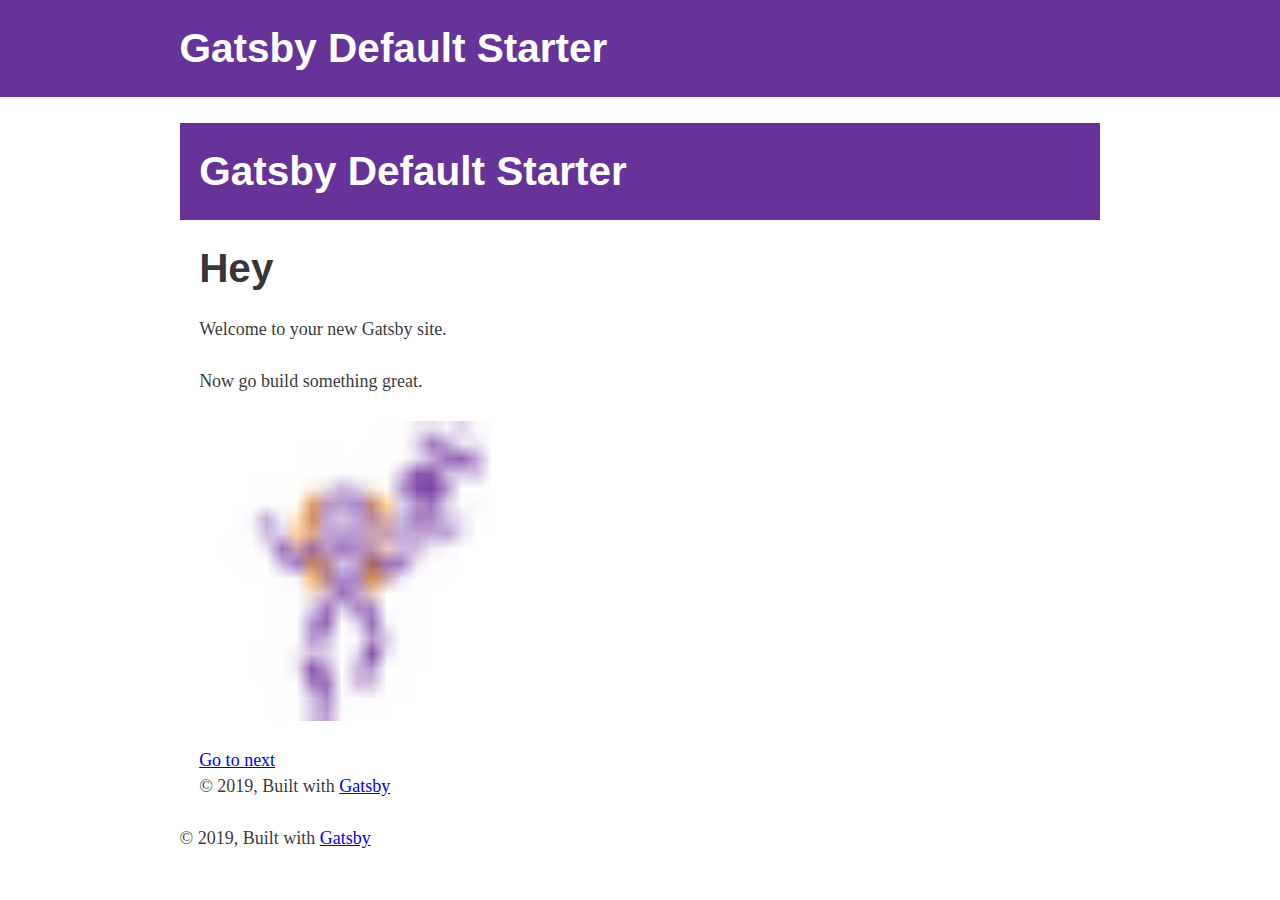
==== index.html @ 585b9f9c "Updates" ====
<!DOCTYPE html><html lang="en"><head><meta charSet="utf-8"/><meta http-equiv="x-ua-compatible" content="ie=edge"/><meta name="viewport" content="width=device-width, initial-scale=1, shrink-to-fit=no"/><style data-href="/blog/styles.8c205d58230387c0c0b3.css">html{font-family:sans-serif;-ms-text-size-adjust:100%;-webkit-text-size-adjust:100%}body{margin:0;-webkit-font-smoothing:antialiased;-moz-osx-font-smoothing:grayscale}article,aside,details,figcaption,figure,footer,header,main,menu,nav,section,summary{display:block}audio,canvas,progress,video{display:inline-block}audio:not([controls]){display:none;height:0}progress{vertical-align:baseline}[hidden],template{display:none}a{background-color:transparent;-webkit-text-decoration-skip:objects}a:active,a:hover{outline-width:0}abbr[title]{border-bottom:none;text-decoration:underline;-webkit-text-decoration:underline dotted;text-decoration:underline dotted}b,strong{font-weight:inherit;font-weight:bolder}dfn{font-style:italic}h1{font-size:2em;margin:.67em 0}mark{background-color:#ff0;color:#000}small{font-size:80%}sub,sup{font-size:75%;line-height:0;position:relative;vertical-align:baseline}sub{bottom:-.25em}sup{top:-.5em}img{border-style:none}svg:not(:root){overflow:hidden}code,kbd,pre,samp{font-family:monospace,monospace;font-size:1em}figure{margin:1em 40px}hr{box-sizing:content-box;height:0;overflow:visible}button,input,optgroup,select,textarea{font:inherit;margin:0}optgroup{font-weight:700}button,input{overflow:visible}button,select{text-transform:none}[type=reset],[type=submit],button,html [type=button]{-webkit-appearance:button}[type=button]::-moz-focus-inner,[type=reset]::-moz-focus-inner,[type=submit]::-moz-focus-inner,button::-moz-focus-inner{border-style:none;padding:0}[type=button]:-moz-focusring,[type=reset]:-moz-focusring,[type=submit]:-moz-focusring,button:-moz-focusring{outline:1px dotted ButtonText}fieldset{border:1px solid silver;margin:0 2px;padding:.35em .625em .75em}legend{box-sizing:border-box;color:inherit;display:table;max-width:100%;padding:0;white-space:normal}textarea{overflow:auto}[type=checkbox],[type=radio]{box-sizing:border-box;padding:0}[type=number]::-webkit-inner-spin-button,[type=number]::-webkit-outer-spin-button{height:auto}[type=search]{-webkit-appearance:textfield;outline-offset:-2px}[type=search]::-webkit-search-cancel-button,[type=search]::-webkit-search-decoration{-webkit-appearance:none}::-webkit-input-placeholder{color:inherit;opacity:.54}::-webkit-file-upload-button{-webkit-appearance:button;font:inherit}html{font:112.5%/1.45em georgia,serif;box-sizing:border-box;overflow-y:scroll}*,:after,:before{box-sizing:inherit}body{color:rgba(0,0,0,.8);font-family:georgia,serif;font-weight:400;word-wrap:break-word;-webkit-font-kerning:normal;font-kerning:normal;-ms-font-feature-settings:"kern","liga","clig","calt";-webkit-font-feature-settings:"kern","liga","clig","calt";font-feature-settings:"kern","liga","clig","calt"}img{max-width:100%;padding:0;margin:0 0 1.45rem}h1{font-size:2.25rem}h1,h2{padding:0;margin:0 0 1.45rem;color:inherit;font-family:-apple-system,BlinkMacSystemFont,Segoe UI,Roboto,Oxygen,Ubuntu,Cantarell,Fira Sans,Droid Sans,Helvetica Neue,sans-serif;font-weight:700;text-rendering:optimizeLegibility;line-height:1.1}h2{font-size:1.62671rem}h3{font-size:1.38316rem}h3,h4{padding:0;margin:0 0 1.45rem;color:inherit;font-family:-apple-system,BlinkMacSystemFont,Segoe UI,Roboto,Oxygen,Ubuntu,Cantarell,Fira Sans,Droid Sans,Helvetica Neue,sans-serif;font-weight:700;text-rendering:optimizeLegibility;line-height:1.1}h4{font-size:1rem}h5{font-size:.85028rem}h5,h6{padding:0;margin:0 0 1.45rem;color:inherit;font-family:-apple-system,BlinkMacSystemFont,Segoe UI,Roboto,Oxygen,Ubuntu,Cantarell,Fira Sans,Droid Sans,Helvetica Neue,sans-serif;font-weight:700;text-rendering:optimizeLegibility;line-height:1.1}h6{font-size:.78405rem}hgroup{padding:0;margin:0 0 1.45rem}ol,ul{padding:0;margin:0 0 1.45rem 1.45rem;list-style-position:outside;list-style-image:none}dd,dl,figure,p{padding:0;margin:0 0 1.45rem}pre{margin:0 0 1.45rem;font-size:.85rem;line-height:1.42;background:rgba(0,0,0,.04);border-radius:3px;overflow:auto;word-wrap:normal;padding:1.45rem}table{font-size:1rem;line-height:1.45rem;border-collapse:collapse;width:100%}fieldset,table{padding:0;margin:0 0 1.45rem}blockquote{padding:0;margin:0 1.45rem 1.45rem}form,iframe,noscript{padding:0;margin:0 0 1.45rem}hr{padding:0;margin:0 0 calc(1.45rem - 1px);background:rgba(0,0,0,.2);border:none;height:1px}address{padding:0;margin:0 0 1.45rem}b,dt,strong,th{font-weight:700}li{margin-bottom:.725rem}ol li,ul li{padding-left:0}li>ol,li>ul{margin-left:1.45rem;margin-bottom:.725rem;margin-top:.725rem}blockquote :last-child,li :last-child,p :last-child{margin-bottom:0}li>p{margin-bottom:.725rem}code,kbd,samp{font-size:.85rem;line-height:1.45rem}abbr,abbr[title],acronym{border-bottom:1px dotted rgba(0,0,0,.5);cursor:help}abbr[title]{text-decoration:none}td,th,thead{text-align:left}td,th{border-bottom:1px solid rgba(0,0,0,.12);font-feature-settings:"tnum";-moz-font-feature-settings:"tnum";-ms-font-feature-settings:"tnum";-webkit-font-feature-settings:"tnum";padding:.725rem .96667rem calc(.725rem - 1px)}td:first-child,th:first-child{padding-left:0}td:last-child,th:last-child{padding-right:0}code,tt{background-color:rgba(0,0,0,.04);border-radius:3px;font-family:SFMono-Regular,Consolas,Roboto Mono,Droid Sans Mono,Liberation Mono,Menlo,Courier,monospace;padding:.2em 0}pre code{background:none;line-height:1.42}code:after,code:before,tt:after,tt:before{letter-spacing:-.2em;content:" "}pre code:after,pre code:before,pre tt:after,pre tt:before{content:""}@media only screen and (max-width:480px){html{font-size:100%}}</style><meta name="generator" content="Gatsby 2.1.31"/><title data-react-helmet="true">Home | Gatsby Default Starter</title><meta data-react-helmet="true" name="description" content="Kick off your next, great Gatsby project with this default starter. This barebones starter ships with the main Gatsby configuration files you might need."/><meta data-react-helmet="true" property="og:title" content="Home"/><meta data-react-helmet="true" property="og:description" content="Kick off your next, great Gatsby project with this default starter. This barebones starter ships with the main Gatsby configuration files you might need."/><meta data-react-helmet="true" property="og:type" content="website"/><meta data-react-helmet="true" name="twitter:card" content="summary"/><meta data-react-helmet="true" name="twitter:creator" content="@gatsbyjs"/><meta data-react-helmet="true" name="twitter:title" content="Home"/><meta data-react-helmet="true" name="twitter:description" content="Kick off your next, great Gatsby project with this default starter. This barebones starter ships with the main Gatsby configuration files you might need."/><meta data-react-helmet="true" name="keywords" content="gatsby, application, react"/><link rel="shortcut icon" href="/blog/icons/icon-48x48.png?v=07fab8ad5473f1e15e5f98b64f5d02eda19b8316"/><link rel="manifest" href="/blog/manifest.webmanifest"/><meta name="theme-color" content="#663399"/><link rel="apple-touch-icon" sizes="48x48" href="/blog/icons/icon-48x48.png?v=07fab8ad5473f1e15e5f98b64f5d02eda19b8316"/><link rel="apple-touch-icon" sizes="72x72" href="/blog/icons/icon-72x72.png?v=07fab8ad5473f1e15e5f98b64f5d02eda19b8316"/><link rel="apple-touch-icon" sizes="96x96" href="/blog/icons/icon-96x96.png?v=07fab8ad5473f1e15e5f98b64f5d02eda19b8316"/><link rel="apple-touch-icon" sizes="144x144" href="/blog/icons/icon-144x144.png?v=07fab8ad5473f1e15e5f98b64f5d02eda19b8316"/><link rel="apple-touch-icon" sizes="192x192" href="/blog/icons/icon-192x192.png?v=07fab8ad5473f1e15e5f98b64f5d02eda19b8316"/><link rel="apple-touch-icon" sizes="256x256" href="/blog/icons/icon-256x256.png?v=07fab8ad5473f1e15e5f98b64f5d02eda19b8316"/><link rel="apple-touch-icon" sizes="384x384" href="/blog/icons/icon-384x384.png?v=07fab8ad5473f1e15e5f98b64f5d02eda19b8316"/><link rel="apple-touch-icon" sizes="512x512" href="/blog/icons/icon-512x512.png?v=07fab8ad5473f1e15e5f98b64f5d02eda19b8316"/><link as="script" rel="preload" href="/blog/1-d958eb0f80c327d4d92a.js"/><link as="script" rel="preload" href="/blog/component---src-pages-index-js-458d0fed74438ae3c40f.js"/><link as="script" rel="preload" href="/blog/app-9e38c73b81d11b5018c6.js"/><link as="script" rel="preload" href="/blog/styles-8f71fee02b9afb422e41.js"/><link as="script" rel="preload" href="/blog/webpack-runtime-c5cca14a31ecb7750298.js"/><link as="fetch" rel="preload" href="/blog/static/d/173/path---index-6a9-NZuapzHg3X9TaN1iIixfv1W23E.json" crossorigin="use-credentials"/></head><body><noscript id="gatsby-noscript">This app works best with JavaScript enabled.</noscript><div id="___gatsby"><div style="outline:none" tabindex="-1" role="group"><header style="background:rebeccapurple;margin-bottom:1.45rem"><div style="margin:0 auto;max-width:960px;padding:1.45rem 1.0875rem"><h1 style="margin:0"><a aria-current="page" style="color:white;text-decoration:none" class="" href="/blog/">Gatsby Default Starter</a></h1></div></header><div style="margin:0 auto;max-width:960px;padding:0px 1.0875rem 1.45rem;padding-top:0"><main><header style="background:rebeccapurple;margin-bottom:1.45rem"><div style="margin:0 auto;max-width:960px;padding:1.45rem 1.0875rem"><h1 style="margin:0"><a aria-current="page" style="color:white;text-decoration:none" class="" href="/blog/">Gatsby Default Starter</a></h1></div></header><div style="margin:0 auto;max-width:960px;padding:0px 1.0875rem 1.45rem;padding-top:0"><main><h1>Hey</h1><div><p>Welcome to your new Gatsby site.</p><p>Now go build something great.</p></div><div class="class1 classw2 link" style="max-width:300px;margin-bottom:1.45rem"><div class=" gatsby-image-wrapper" style="position:relative;overflow:hidden"><div style="width:100%;padding-bottom:100%"></div><img src="[data-uri]" alt="" style="position:absolute;top:0;left:0;width:100%;height:100%;object-fit:cover;object-position:center;opacity:1;transition:opacity 0.5s;transition-delay:0.25s"/><noscript><picture><img sizes="(max-width: 300px) 100vw, 300px" srcset="/blog/static/6d91c86c0fde632ba4cd01062fd9ccfa/48d69/gatsby-astronaut.png 75w,
/blog/static/6d91c86c0fde632ba4cd01062fd9ccfa/500db/gatsby-astronaut.png 150w,
/blog/static/6d91c86c0fde632ba4cd01062fd9ccfa/4465b/gatsby-astronaut.png 300w,
/blog/static/6d91c86c0fde632ba4cd01062fd9ccfa/1b440/gatsby-astronaut.png 450w,
/blog/static/6d91c86c0fde632ba4cd01062fd9ccfa/8d7dc/gatsby-astronaut.png 600w,
/blog/static/6d91c86c0fde632ba4cd01062fd9ccfa/44689/gatsby-astronaut.png 800w" src="/blog/static/6d91c86c0fde632ba4cd01062fd9ccfa/4465b/gatsby-astronaut.png" alt="" style="position:absolute;top:0;left:0;transition:opacity 0.5s;transition-delay:0.5s;opacity:1;width:100%;height:100%;object-fit:cover;object-position:center"/></picture></noscript></div></div><a href="/blog/page-2/">Go to next</a></main><footer>© <!-- -->2019<!-- -->, Built with<!-- --> <a href="https://www.gatsbyjs.org">Gatsby</a></footer></div></main><footer>© <!-- -->2019<!-- -->, Built with<!-- --> <a href="https://www.gatsbyjs.org">Gatsby</a></footer></div></div></div><script id="gatsby-script-loader">/*<![CDATA[*/window.page={"componentChunkName":"component---src-pages-index-js","jsonName":"index","path":"/"};window.dataPath="173/path---index-6a9-NZuapzHg3X9TaN1iIixfv1W23E";/*]]>*/</script><script id="gatsby-chunk-mapping">/*<![CDATA[*/window.___chunkMapping={"app":["/app-9e38c73b81d11b5018c6.js"],"component---src-pages-404-js":["/component---src-pages-404-js-d2d56cdac47bf1684345.js"],"component---src-pages-index-js":["/component---src-pages-index-js-458d0fed74438ae3c40f.js"],"component---src-pages-page-2-js":["/component---src-pages-page-2-js-79f70bae2f74c2b4857a.js"],"pages-manifest":["/pages-manifest-baf0bcf7fb87e08f6f9e.js"]};/*]]>*/</script><script src="/blog/webpack-runtime-c5cca14a31ecb7750298.js" async=""></script><script src="/blog/styles-8f71fee02b9afb422e41.js" async=""></script><script src="/blog/app-9e38c73b81d11b5018c6.js" async=""></script><script src="/blog/component---src-pages-index-js-458d0fed74438ae3c40f.js" async=""></script><script src="/blog/1-d958eb0f80c327d4d92a.js" async=""></script></body></html>
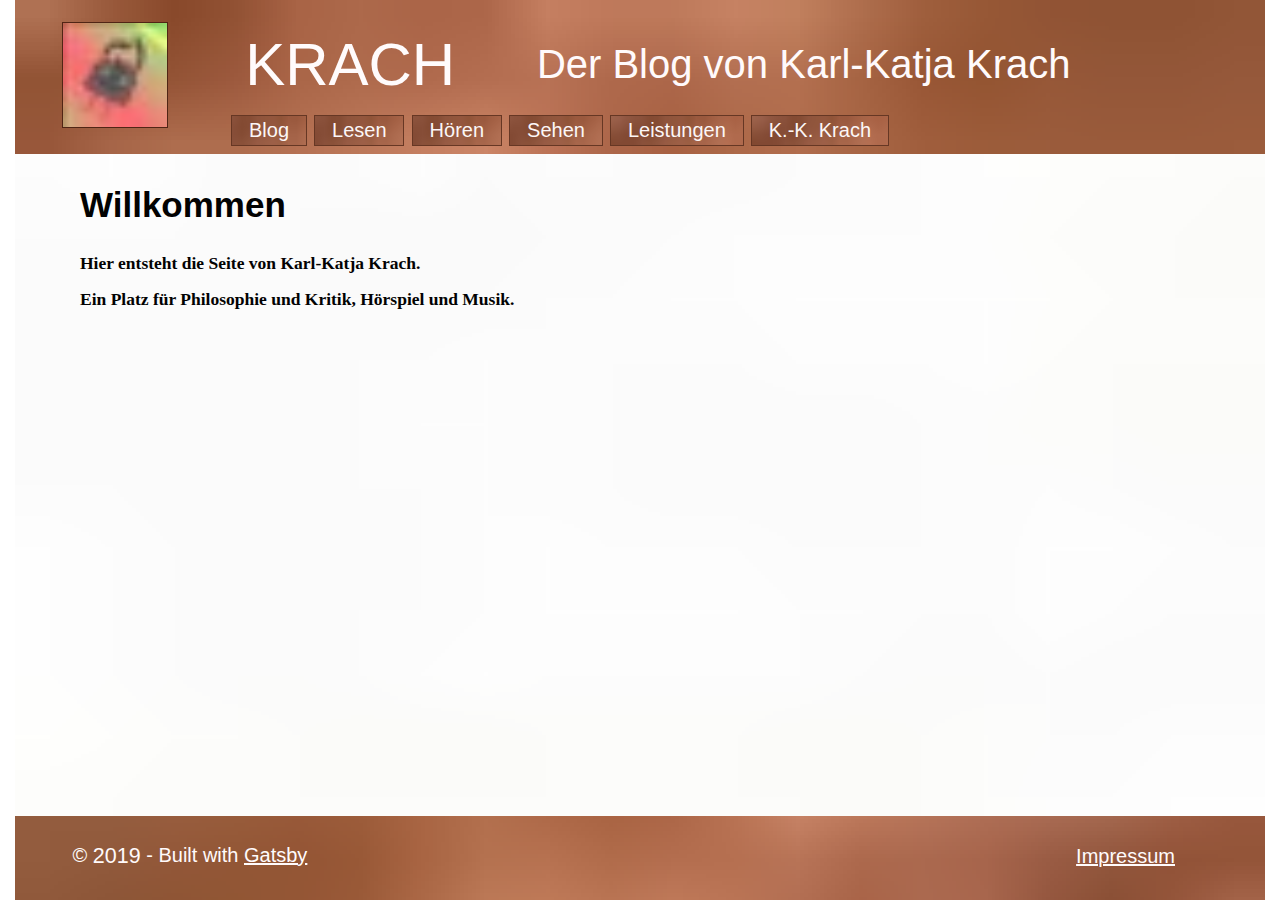
==== commit da986c3a: "Updates" ====
--- a/index.html
+++ b/index.html
@@ -1,6 +1,873 @@
-<!DOCTYPE html><html lang="en"><head><meta charSet="utf-8"/><meta http-equiv="x-ua-compatible" content="ie=edge"/><meta name="viewport" content="width=device-width, initial-scale=1, shrink-to-fit=no"/><style data-href="/blog/styles.8c205d58230387c0c0b3.css">html{font-family:sans-serif;-ms-text-size-adjust:100%;-webkit-text-size-adjust:100%}body{margin:0;-webkit-font-smoothing:antialiased;-moz-osx-font-smoothing:grayscale}article,aside,details,figcaption,figure,footer,header,main,menu,nav,section,summary{display:block}audio,canvas,progress,video{display:inline-block}audio:not([controls]){display:none;height:0}progress{vertical-align:baseline}[hidden],template{display:none}a{background-color:transparent;-webkit-text-decoration-skip:objects}a:active,a:hover{outline-width:0}abbr[title]{border-bottom:none;text-decoration:underline;-webkit-text-decoration:underline dotted;text-decoration:underline dotted}b,strong{font-weight:inherit;font-weight:bolder}dfn{font-style:italic}h1{font-size:2em;margin:.67em 0}mark{background-color:#ff0;color:#000}small{font-size:80%}sub,sup{font-size:75%;line-height:0;position:relative;vertical-align:baseline}sub{bottom:-.25em}sup{top:-.5em}img{border-style:none}svg:not(:root){overflow:hidden}code,kbd,pre,samp{font-family:monospace,monospace;font-size:1em}figure{margin:1em 40px}hr{box-sizing:content-box;height:0;overflow:visible}button,input,optgroup,select,textarea{font:inherit;margin:0}optgroup{font-weight:700}button,input{overflow:visible}button,select{text-transform:none}[type=reset],[type=submit],button,html [type=button]{-webkit-appearance:button}[type=button]::-moz-focus-inner,[type=reset]::-moz-focus-inner,[type=submit]::-moz-focus-inner,button::-moz-focus-inner{border-style:none;padding:0}[type=button]:-moz-focusring,[type=reset]:-moz-focusring,[type=submit]:-moz-focusring,button:-moz-focusring{outline:1px dotted ButtonText}fieldset{border:1px solid silver;margin:0 2px;padding:.35em .625em .75em}legend{box-sizing:border-box;color:inherit;display:table;max-width:100%;padding:0;white-space:normal}textarea{overflow:auto}[type=checkbox],[type=radio]{box-sizing:border-box;padding:0}[type=number]::-webkit-inner-spin-button,[type=number]::-webkit-outer-spin-button{height:auto}[type=search]{-webkit-appearance:textfield;outline-offset:-2px}[type=search]::-webkit-search-cancel-button,[type=search]::-webkit-search-decoration{-webkit-appearance:none}::-webkit-input-placeholder{color:inherit;opacity:.54}::-webkit-file-upload-button{-webkit-appearance:button;font:inherit}html{font:112.5%/1.45em georgia,serif;box-sizing:border-box;overflow-y:scroll}*,:after,:before{box-sizing:inherit}body{color:rgba(0,0,0,.8);font-family:georgia,serif;font-weight:400;word-wrap:break-word;-webkit-font-kerning:normal;font-kerning:normal;-ms-font-feature-settings:"kern","liga","clig","calt";-webkit-font-feature-settings:"kern","liga","clig","calt";font-feature-settings:"kern","liga","clig","calt"}img{max-width:100%;padding:0;margin:0 0 1.45rem}h1{font-size:2.25rem}h1,h2{padding:0;margin:0 0 1.45rem;color:inherit;font-family:-apple-system,BlinkMacSystemFont,Segoe UI,Roboto,Oxygen,Ubuntu,Cantarell,Fira Sans,Droid Sans,Helvetica Neue,sans-serif;font-weight:700;text-rendering:optimizeLegibility;line-height:1.1}h2{font-size:1.62671rem}h3{font-size:1.38316rem}h3,h4{padding:0;margin:0 0 1.45rem;color:inherit;font-family:-apple-system,BlinkMacSystemFont,Segoe UI,Roboto,Oxygen,Ubuntu,Cantarell,Fira Sans,Droid Sans,Helvetica Neue,sans-serif;font-weight:700;text-rendering:optimizeLegibility;line-height:1.1}h4{font-size:1rem}h5{font-size:.85028rem}h5,h6{padding:0;margin:0 0 1.45rem;color:inherit;font-family:-apple-system,BlinkMacSystemFont,Segoe UI,Roboto,Oxygen,Ubuntu,Cantarell,Fira Sans,Droid Sans,Helvetica Neue,sans-serif;font-weight:700;text-rendering:optimizeLegibility;line-height:1.1}h6{font-size:.78405rem}hgroup{padding:0;margin:0 0 1.45rem}ol,ul{padding:0;margin:0 0 1.45rem 1.45rem;list-style-position:outside;list-style-image:none}dd,dl,figure,p{padding:0;margin:0 0 1.45rem}pre{margin:0 0 1.45rem;font-size:.85rem;line-height:1.42;background:rgba(0,0,0,.04);border-radius:3px;overflow:auto;word-wrap:normal;padding:1.45rem}table{font-size:1rem;line-height:1.45rem;border-collapse:collapse;width:100%}fieldset,table{padding:0;margin:0 0 1.45rem}blockquote{padding:0;margin:0 1.45rem 1.45rem}form,iframe,noscript{padding:0;margin:0 0 1.45rem}hr{padding:0;margin:0 0 calc(1.45rem - 1px);background:rgba(0,0,0,.2);border:none;height:1px}address{padding:0;margin:0 0 1.45rem}b,dt,strong,th{font-weight:700}li{margin-bottom:.725rem}ol li,ul li{padding-left:0}li>ol,li>ul{margin-left:1.45rem;margin-bottom:.725rem;margin-top:.725rem}blockquote :last-child,li :last-child,p :last-child{margin-bottom:0}li>p{margin-bottom:.725rem}code,kbd,samp{font-size:.85rem;line-height:1.45rem}abbr,abbr[title],acronym{border-bottom:1px dotted rgba(0,0,0,.5);cursor:help}abbr[title]{text-decoration:none}td,th,thead{text-align:left}td,th{border-bottom:1px solid rgba(0,0,0,.12);font-feature-settings:"tnum";-moz-font-feature-settings:"tnum";-ms-font-feature-settings:"tnum";-webkit-font-feature-settings:"tnum";padding:.725rem .96667rem calc(.725rem - 1px)}td:first-child,th:first-child{padding-left:0}td:last-child,th:last-child{padding-right:0}code,tt{background-color:rgba(0,0,0,.04);border-radius:3px;font-family:SFMono-Regular,Consolas,Roboto Mono,Droid Sans Mono,Liberation Mono,Menlo,Courier,monospace;padding:.2em 0}pre code{background:none;line-height:1.42}code:after,code:before,tt:after,tt:before{letter-spacing:-.2em;content:" "}pre code:after,pre code:before,pre tt:after,pre tt:before{content:""}@media only screen and (max-width:480px){html{font-size:100%}}</style><meta name="generator" content="Gatsby 2.1.31"/><title data-react-helmet="true">Home | Gatsby Default Starter</title><meta data-react-helmet="true" name="description" content="Kick off your next, great Gatsby project with this default starter. This barebones starter ships with the main Gatsby configuration files you might need."/><meta data-react-helmet="true" property="og:title" content="Home"/><meta data-react-helmet="true" property="og:description" content="Kick off your next, great Gatsby project with this default starter. This barebones starter ships with the main Gatsby configuration files you might need."/><meta data-react-helmet="true" property="og:type" content="website"/><meta data-react-helmet="true" name="twitter:card" content="summary"/><meta data-react-helmet="true" name="twitter:creator" content="@gatsbyjs"/><meta data-react-helmet="true" name="twitter:title" content="Home"/><meta data-react-helmet="true" name="twitter:description" content="Kick off your next, great Gatsby project with this default starter. This barebones starter ships with the main Gatsby configuration files you might need."/><meta data-react-helmet="true" name="keywords" content="gatsby, application, react"/><link rel="shortcut icon" href="/blog/icons/icon-48x48.png?v=07fab8ad5473f1e15e5f98b64f5d02eda19b8316"/><link rel="manifest" href="/blog/manifest.webmanifest"/><meta name="theme-color" content="#663399"/><link rel="apple-touch-icon" sizes="48x48" href="/blog/icons/icon-48x48.png?v=07fab8ad5473f1e15e5f98b64f5d02eda19b8316"/><link rel="apple-touch-icon" sizes="72x72" href="/blog/icons/icon-72x72.png?v=07fab8ad5473f1e15e5f98b64f5d02eda19b8316"/><link rel="apple-touch-icon" sizes="96x96" href="/blog/icons/icon-96x96.png?v=07fab8ad5473f1e15e5f98b64f5d02eda19b8316"/><link rel="apple-touch-icon" sizes="144x144" href="/blog/icons/icon-144x144.png?v=07fab8ad5473f1e15e5f98b64f5d02eda19b8316"/><link rel="apple-touch-icon" sizes="192x192" href="/blog/icons/icon-192x192.png?v=07fab8ad5473f1e15e5f98b64f5d02eda19b8316"/><link rel="apple-touch-icon" sizes="256x256" href="/blog/icons/icon-256x256.png?v=07fab8ad5473f1e15e5f98b64f5d02eda19b8316"/><link rel="apple-touch-icon" sizes="384x384" href="/blog/icons/icon-384x384.png?v=07fab8ad5473f1e15e5f98b64f5d02eda19b8316"/><link rel="apple-touch-icon" sizes="512x512" href="/blog/icons/icon-512x512.png?v=07fab8ad5473f1e15e5f98b64f5d02eda19b8316"/><link as="script" rel="preload" href="/blog/1-d958eb0f80c327d4d92a.js"/><link as="script" rel="preload" href="/blog/component---src-pages-index-js-458d0fed74438ae3c40f.js"/><link as="script" rel="preload" href="/blog/app-9e38c73b81d11b5018c6.js"/><link as="script" rel="preload" href="/blog/styles-8f71fee02b9afb422e41.js"/><link as="script" rel="preload" href="/blog/webpack-runtime-c5cca14a31ecb7750298.js"/><link as="fetch" rel="preload" href="/blog/static/d/173/path---index-6a9-NZuapzHg3X9TaN1iIixfv1W23E.json" crossorigin="use-credentials"/></head><body><noscript id="gatsby-noscript">This app works best with JavaScript enabled.</noscript><div id="___gatsby"><div style="outline:none" tabindex="-1" role="group"><header style="background:rebeccapurple;margin-bottom:1.45rem"><div style="margin:0 auto;max-width:960px;padding:1.45rem 1.0875rem"><h1 style="margin:0"><a aria-current="page" style="color:white;text-decoration:none" class="" href="/blog/">Gatsby Default Starter</a></h1></div></header><div style="margin:0 auto;max-width:960px;padding:0px 1.0875rem 1.45rem;padding-top:0"><main><header style="background:rebeccapurple;margin-bottom:1.45rem"><div style="margin:0 auto;max-width:960px;padding:1.45rem 1.0875rem"><h1 style="margin:0"><a aria-current="page" style="color:white;text-decoration:none" class="" href="/blog/">Gatsby Default Starter</a></h1></div></header><div style="margin:0 auto;max-width:960px;padding:0px 1.0875rem 1.45rem;padding-top:0"><main><h1>Hey</h1><div><p>Welcome to your new Gatsby site.</p><p>Now go build something great.</p></div><div class="class1 classw2 link" style="max-width:300px;margin-bottom:1.45rem"><div class=" gatsby-image-wrapper" style="position:relative;overflow:hidden"><div style="width:100%;padding-bottom:100%"></div><img src="[data-uri]" alt="" style="position:absolute;top:0;left:0;width:100%;height:100%;object-fit:cover;object-position:center;opacity:1;transition:opacity 0.5s;transition-delay:0.25s"/><noscript><picture><img sizes="(max-width: 300px) 100vw, 300px" srcset="/blog/static/6d91c86c0fde632ba4cd01062fd9ccfa/48d69/gatsby-astronaut.png 75w,
-/blog/static/6d91c86c0fde632ba4cd01062fd9ccfa/500db/gatsby-astronaut.png 150w,
-/blog/static/6d91c86c0fde632ba4cd01062fd9ccfa/4465b/gatsby-astronaut.png 300w,
-/blog/static/6d91c86c0fde632ba4cd01062fd9ccfa/1b440/gatsby-astronaut.png 450w,
-/blog/static/6d91c86c0fde632ba4cd01062fd9ccfa/8d7dc/gatsby-astronaut.png 600w,
-/blog/static/6d91c86c0fde632ba4cd01062fd9ccfa/44689/gatsby-astronaut.png 800w" src="/blog/static/6d91c86c0fde632ba4cd01062fd9ccfa/4465b/gatsby-astronaut.png" alt="" style="position:absolute;top:0;left:0;transition:opacity 0.5s;transition-delay:0.5s;opacity:1;width:100%;height:100%;object-fit:cover;object-position:center"/></picture></noscript></div></div><a href="/blog/page-2/">Go to next</a></main><footer>© <!-- -->2019<!-- -->, Built with<!-- --> <a href="https://www.gatsbyjs.org">Gatsby</a></footer></div></main><footer>© <!-- -->2019<!-- -->, Built with<!-- --> <a href="https://www.gatsbyjs.org">Gatsby</a></footer></div></div></div><script id="gatsby-script-loader">/*<![CDATA[*/window.page={"componentChunkName":"component---src-pages-index-js","jsonName":"index","path":"/"};window.dataPath="173/path---index-6a9-NZuapzHg3X9TaN1iIixfv1W23E";/*]]>*/</script><script id="gatsby-chunk-mapping">/*<![CDATA[*/window.___chunkMapping={"app":["/app-9e38c73b81d11b5018c6.js"],"component---src-pages-404-js":["/component---src-pages-404-js-d2d56cdac47bf1684345.js"],"component---src-pages-index-js":["/component---src-pages-index-js-458d0fed74438ae3c40f.js"],"component---src-pages-page-2-js":["/component---src-pages-page-2-js-79f70bae2f74c2b4857a.js"],"pages-manifest":["/pages-manifest-baf0bcf7fb87e08f6f9e.js"]};/*]]>*/</script><script src="/blog/webpack-runtime-c5cca14a31ecb7750298.js" async=""></script><script src="/blog/styles-8f71fee02b9afb422e41.js" async=""></script><script src="/blog/app-9e38c73b81d11b5018c6.js" async=""></script><script src="/blog/component---src-pages-index-js-458d0fed74438ae3c40f.js" async=""></script><script src="/blog/1-d958eb0f80c327d4d92a.js" async=""></script></body></html>+<!DOCTYPE html><html lang="de"><head><meta charSet="utf-8"/><meta http-equiv="x-ua-compatible" content="ie=edge"/><meta name="viewport" content="width=device-width, initial-scale=1, shrink-to-fit=no"/><style data-href="/blog/styles.0b5c2924db3441540a90.css">.bg{margin:0 auto;min-height:100vh;min-width:746px;min-width:37.3rem;max-width:1360px;display:-webkit-flex;display:flex;flex-Direction:column}.contrast{background-position:0 0}.contrast,.rotatedContrast{background-repeat:no-repeat;color:#fffafb}.rotatedContrast{background-position:100% 100%}main{background-position:0 0;background-repeat:repeat-y;background-size:cover;color:#000;-webkit-flex-grow:1;flex-grow:1}.icon{margin:0 1.0875rem 1.0875rem 0}.icon,.iconOverlay{max-width:106px;max-height:106px}.iconOverlay{min-width:106px;min-height:106px;border:thin solid #4e2313}.title{padding:.125rem 1.15rem 0;font-size:3rem;font-family:Unica One,Open Sans,BlinkMacSystemFont,Segoe UI,Roboto,Oxygen,Ubuntu,Cantarell,Fira Sans,Droid Sans,Helvetica Neue,sans-serif}.subTitle,.title{color:inherit;text-rendering:optimizeLegibility;line-height:1.1;-webkit-align-items:center;align-items:center;cursor:default;-webkit-user-select:none;-moz-user-select:none;-ms-user-select:none;user-select:none;-webkit-flex-grow:1;flex-grow:1}.subTitle{padding:.0825rem 1.45rem 0;font-size:2rem;-webkit-flex-wrap:wrap;flex-wrap:wrap}nav{padding:.875rem .5rem 0 .375rem;-webkit-flex-flow:wrap;flex-flow:wrap}.menuLink{margin:0 .375rem .375rem 0;list-style-type:none}.menuHover,.menuLink{background-position:0 0;background-repeat:no-repeat}.menuHover{visibility:hidden}.menuHover:hover,.menuOverlay{visibility:visible}.menuOverlay{padding:0 .8375rem;font-size:1rem;border:thin solid #653522;cursor:pointer;-webkit-user-select:none;-moz-user-select:none;-ms-user-select:none;user-select:none}header{padding:1.0875rem 1.0875rem 0;font-weight:400;font-family:Open Sans,BlinkMacSystemFont,Segoe UI,Roboto,Oxygen,Ubuntu,Cantarell,Fira Sans,Droid Sans,Helvetica Neue,sans-serif}header a{color:#fffbfc;text-decoration:none}.aboveTitle{height:.375rem}.content{padding:1.625rem 1.45rem 1.45rem 2rem;background-repeat:repeat-y;background-position:top;background-size:cover}h1{margin:0 0 1.25rem;padding:0;color:inherit;font-family:Open Sans,BlinkMacSystemFont,Segoe UI,Roboto,Oxygen,Ubuntu,Cantarell,Fira Sans,Droid Sans,Helvetica Neue,sans-serif;font-size:1.75rem;font-weight:800;text-rendering:optimizeLegibility;line-height:1.1}p{margin:0 0 .5rem;padding:0;color:inherit;line-height:1.5}p,p a{font-family:Vollkorn,Georgia,serif;font-size:.875rem;font-weight:600;text-rendering:optimizeLegibility}p a{color:#a8002d;text-decoration:none}p a:visited{color:#8a0025}p a:hover{color:#e6003d}.copyrightNote{min-width:236px}.year{padding:.05rem 0 0;font-family:Unica One,Open Sans,BlinkMacSystemFont,Segoe UI,Roboto,Oxygen,Ubuntu,Cantarell,Fira Sans,Droid Sans,Helvetica Neue,sans-serif;font-size:1.075rem}.footMenu{padding:0 0 0 4rem;line-height:1.45;display:-webkit-flex;display:flex;-webkit-flex-direction:row-reverse;flex-direction:row-reverse;-webkit-flex-wrap:wrap-reverse;flex-wrap:wrap-reverse}.footLink{margin:0;padding:0 1.25rem;list-style-type:none}footer{padding:1.25rem 2rem 1.45rem 1.625rem;font-family:Open Sans,BlinkMacSystemFont,Segoe UI,Roboto,Oxygen,Ubuntu,Cantarell,Fira Sans,Droid Sans,Helvetica Neue,sans-serif;font-weight:400;font-size:1rem;text-rendering:optimizeLegibility;-webkit-justify-content:space-between;justify-content:space-between;-webkit-align-items:flex-end;align-items:flex-end;cursor:default;-webkit-user-select:none;-moz-user-select:none;-ms-user-select:none;user-select:none}footer a{color:#fffbfc;text-decoration:underline}article,aside,details,figcaption,figure,footer,header,main,menu,section,summary{display:block}audio,canvas,progress,video{display:inline-block}audio:not([controls]){display:none;height:0}progress{vertical-align:baseline}[hidden],template{display:none}abbr[title]{border-bottom:none;text-decoration:underline;-webkit-text-decoration:underline dotted;text-decoration:underline dotted}b,strong{font-weight:inherit;font-weight:bolder}dfn{font-style:italic}mark{background-color:#ff0;color:#000}small{font-size:80%}sub,sup{font-size:75%;line-height:0;position:relative;vertical-align:baseline}sub{bottom:-.25em}sup{top:-.5em}img{border-style:none}svg:not(:root){overflow:hidden}code,kbd,pre,samp{font-family:monospace,monospace;font-size:1em}figure{margin:1em 40px}hr{box-sizing:content-box;height:0;overflow:visible}button,input,optgroup,select,textarea{font:inherit;margin:0}optgroup{font-weight:700}button,input{overflow:visible}button,select{text-transform:none}[type=reset],[type=submit],button,html [type=button]{-webkit-appearance:button}[type=button]::-moz-focus-inner,[type=reset]::-moz-focus-inner,[type=submit]::-moz-focus-inner,button::-moz-focus-inner{border-style:none;padding:0}[type=button]:-moz-focusring,[type=reset]:-moz-focusring,[type=submit]:-moz-focusring,button:-moz-focusring{outline:1px dotted ButtonText}fieldset{border:1px solid silver;margin:0 2px;padding:.35em .625em .75em}legend{box-sizing:border-box;color:inherit;display:table;max-width:100%;padding:0;white-space:normal}textarea{overflow:auto}[type=checkbox],[type=radio]{box-sizing:border-box;padding:0}[type=number]::-webkit-inner-spin-button,[type=number]::-webkit-outer-spin-button{height:auto}[type=search]{-webkit-appearance:textfield;outline-offset:-2px}[type=search]::-webkit-search-cancel-button,[type=search]::-webkit-search-decoration{-webkit-appearance:none}::-webkit-input-placeholder{color:inherit;opacity:.54}::-webkit-file-upload-button{-webkit-appearance:button;font:inherit}*,:after,:before{box-sizing:inherit}img{max-width:100%;margin:0 0 1.45rem;padding:0}h2{font-size:1.62671rem}h2,h3{margin:0 0 1.45rem;padding:0;color:inherit;font-family:BlinkMacSystemFont,Segoe UI,Roboto,Oxygen,Ubuntu,Cantarell,Fira Sans,Droid Sans,Helvetica Neue,sans-serif;font-weight:700;text-rendering:optimizeLegibility;line-height:1.1}h3{font-size:1.38316rem}h4{font-size:1rem}h4,h5{margin:0 0 1.45rem;padding:0;color:inherit;font-family:BlinkMacSystemFont,Segoe UI,Roboto,Oxygen,Ubuntu,Cantarell,Fira Sans,Droid Sans,Helvetica Neue,sans-serif;font-weight:700;text-rendering:optimizeLegibility;line-height:1.1}h5{font-size:.85028rem}h6{font-size:.78405rem;color:inherit;font-family:BlinkMacSystemFont,Segoe UI,Roboto,Oxygen,Ubuntu,Cantarell,Fira Sans,Droid Sans,Helvetica Neue,sans-serif;font-weight:700;text-rendering:optimizeLegibility;line-height:1.1}h6,hgroup{margin:0 0 1.45rem;padding:0}ol,ul{margin:0 0 1.45rem 1.45rem;padding:0;list-style-position:outside;list-style-image:none}dd,dl,figure{padding:0}dd,dl,figure,pre{margin:0 0 1.45rem}pre{font-size:.85rem;line-height:1.42;background:rgba(0,0,0,.04);border-radius:3px;overflow:auto;word-wrap:normal;padding:1.45rem}table{font-size:1rem;line-height:1.45rem;border-collapse:collapse;width:100%}fieldset,table{margin:0 0 1.45rem;padding:0}blockquote{margin:0 1.45rem 1.45rem;padding:0}form,iframe,noscript{margin:0 0 1.45rem;padding:0}hr{padding:0;margin:0 0 calc(1.45rem - 1px);background:rgba(0,0,0,.2);border:none;height:1px}address{margin:0 0 1.45rem;padding:0}b,dt,strong,th{font-weight:700}li{margin-bottom:.725rem}ol li,ul li{padding-left:0}li>ol,li>ul{margin-left:1.45rem;margin-bottom:.725rem;margin-top:.725rem}blockquote :last-child,li :last-child,p :last-child{margin-bottom:0}li>p{margin-bottom:.725rem}code,kbd,samp{font-size:.85rem;line-height:1.45rem}abbr,abbr[title],acronym{border-bottom:1px dotted rgba(0,0,0,.5);cursor:help}abbr[title]{text-decoration:none}td,th,thead{text-align:left}td,th{border-bottom:1px solid rgba(0,0,0,.12);font-feature-settings:"tnum";-moz-font-feature-settings:"tnum";-ms-font-feature-settings:"tnum";-webkit-font-feature-settings:"tnum";padding:.725rem .96667rem calc(.725rem - 1px)}td:first-child,th:first-child{padding-left:0}td:last-child,th:last-child{padding-right:0}code,tt{background-color:rgba(0,0,0,.04);border-radius:3px;font-family:SFMono-Regular,Consolas,Roboto Mono,Droid Sans Mono,Liberation Mono,Menlo,Courier,monospace;padding:.2em 0}pre code{background:none;line-height:1.42}code:after,code:before,tt:after,tt:before{letter-spacing:-.2em;content:" "}pre code:after,pre code:before,pre tt:after,pre tt:before{content:""}html{font:125%/1.45em Vollkorn,Georgia,serif;box-sizing:border-box;overflow-y:scroll;text-rendering:optimizeLegibility;-ms-text-size-adjust:100%;-webkit-text-size-adjust:100%}body{margin:0;padding:0 .75rem;background:#fff;color:#272626;font-family:georgia,serif;font-weight:400;word-wrap:break-word;-webkit-font-kerning:normal;font-kerning:normal;-webkit-font-smoothing:antialiased;-moz-osx-font-smoothing:grayscale;-ms-font-feature-settings:"kern","liga","clig","calt";-webkit-font-feature-settings:"kern","liga","clig","calt";font-feature-settings:"kern","liga","clig","calt"}.siteWidth{margin:0 auto;max-width:1200px}a{background-color:transparent;-webkit-text-decoration-skip:objects}a:active,a:hover{outline-width:0}@media only screen and (max-width:480px){html{font-size:100%}}.row{-webkit-flex-direction:row;flex-direction:row}.column,.row{display:-webkit-flex;display:flex}.column{-webkit-flex-direction:column;flex-direction:column}</style><meta name="generator" content="Gatsby 2.3.1"/><title data-react-helmet="true">Blog | KRACH</title><meta data-react-helmet="true" name="description" content="Der Blog von Karl-Katja Krach widmet sich kritisch Philosophie, Politik, Medien und Religion. Außerdem wird hier veröffentlicht, was Karl-Katja Krach sonst so produziert: Musik, Hörspiele, Videos, Texte und was auch immer."/><meta data-react-helmet="true" property="og:title" content="Blog"/><meta data-react-helmet="true" property="og:description" content="Der Blog von Karl-Katja Krach widmet sich kritisch Philosophie, Politik, Medien und Religion. Außerdem wird hier veröffentlicht, was Karl-Katja Krach sonst so produziert: Musik, Hörspiele, Videos, Texte und was auch immer."/><meta data-react-helmet="true" property="og:type" content="website"/><meta data-react-helmet="true" name="twitter:card" content="summary"/><meta data-react-helmet="true" name="twitter:creator" content="@karlkatjakrach"/><meta data-react-helmet="true" name="twitter:title" content="Blog"/><meta data-react-helmet="true" name="twitter:description" content="Der Blog von Karl-Katja Krach widmet sich kritisch Philosophie, Politik, Medien und Religion. Außerdem wird hier veröffentlicht, was Karl-Katja Krach sonst so produziert: Musik, Hörspiele, Videos, Texte und was auch immer."/><meta data-react-helmet="true" name="keywords" content="Blog, Krach, Karl-Katja Krach, Kritik, Philosophie, Politik, Gesellschaft, Medien, Kultur, Musik, Home"/><link rel="shortcut icon" href="/blog/icons/icon-48x48.png?v=05128dfcce1b3334eb45ecbba1d80cfd1412cd81"/><link rel="manifest" href="/blog/manifest.webmanifest"/><meta name="theme-color" content="#c67c57"/><link rel="apple-touch-icon" sizes="48x48" href="/blog/icons/icon-48x48.png?v=05128dfcce1b3334eb45ecbba1d80cfd1412cd81"/><link rel="apple-touch-icon" sizes="72x72" href="/blog/icons/icon-72x72.png?v=05128dfcce1b3334eb45ecbba1d80cfd1412cd81"/><link rel="apple-touch-icon" sizes="96x96" href="/blog/icons/icon-96x96.png?v=05128dfcce1b3334eb45ecbba1d80cfd1412cd81"/><link rel="apple-touch-icon" sizes="144x144" href="/blog/icons/icon-144x144.png?v=05128dfcce1b3334eb45ecbba1d80cfd1412cd81"/><link rel="apple-touch-icon" sizes="192x192" href="/blog/icons/icon-192x192.png?v=05128dfcce1b3334eb45ecbba1d80cfd1412cd81"/><link rel="apple-touch-icon" sizes="256x256" href="/blog/icons/icon-256x256.png?v=05128dfcce1b3334eb45ecbba1d80cfd1412cd81"/><link rel="apple-touch-icon" sizes="384x384" href="/blog/icons/icon-384x384.png?v=05128dfcce1b3334eb45ecbba1d80cfd1412cd81"/><link rel="apple-touch-icon" sizes="512x512" href="/blog/icons/icon-512x512.png?v=05128dfcce1b3334eb45ecbba1d80cfd1412cd81"/><link as="script" rel="preload" href="/blog/component---src-pages-index-js-5df5df6d712d8177505e.js"/><link as="script" rel="preload" href="/blog/app-df55cc4f886c007f7bc1.js"/><link as="script" rel="preload" href="/blog/2-a97bac305c3359afe51e.js"/><link as="script" rel="preload" href="/blog/1-47f0308d15c7d25fae6d.js"/><link as="script" rel="preload" href="/blog/styles-15068f8a5a11384359f5.js"/><link as="script" rel="preload" href="/blog/webpack-runtime-d5830d8151352c6dcb49.js"/><link as="fetch" rel="preload" href="/blog/static/d/140/path---index-6a9-0SUcWyAf8ecbYDsMhQkEfPzV8.json" crossorigin="use-credentials"/></head><body><noscript id="gatsby-noscript">This app works best with JavaScript enabled.</noscript><div id="___gatsby"><div style="outline:none" tabindex="-1" role="group"><div class="bg"><div class="contrast gatsby-background-image-vvpwjy gatsby-image-wrapper" style="position:relative;overflow:hidden;opacity:0.99" id=""><style>
+          .gatsby-background-image-vvpwjy:before,
+          .gatsby-background-image-vvpwjy:after {
+            content: '';
+            display: block;
+            position: absolute;
+            width: 100%;
+            height: 100%;
+            top: 0;
+            left: 0;
+            background-position: center;
+            -webkit-background-size: cover;
+-moz-background-size: cover;
+-o-background-size: cover;
+-ms-background-size: cover;
+background-size: cover;
+-webkit-transition-delay: 0.25s;
+-moz-transition-delay: 0.25s;
+-o-transition-delay: 0.25s;
+-ms-transition-delay: 0.25s;
+transition-delay: 0.25s;
+-webkit-transition: opacity 0.5s;
+-moz-transition: opacity 0.5s;
+-o-transition: opacity 0.5s;
+-ms-transition: opacity 0.5s;
+transition: opacity 0.5s;
+
+          }
+          .gatsby-background-image-vvpwjy:before {
+            z-index: -100;
+            
+            
+            background-repeat: no-repeat;
+            
+            opacity: 0; 
+          }
+          .gatsby-background-image-vvpwjy:after {
+            z-index: -101;
+            
+            
+            background-image: url([data-uri]);
+            background-repeat: no-repeat;
+          }
+        </style><noscript><picture><source type='image/webp' srcset="/blog/static/32e458f7b7eeff4d8985cd0bcf9cd38a/28e90/Rost-Banner.webp 340w,
+/blog/static/32e458f7b7eeff4d8985cd0bcf9cd38a/4e5d5/Rost-Banner.webp 680w,
+/blog/static/32e458f7b7eeff4d8985cd0bcf9cd38a/f5f6d/Rost-Banner.webp 1360w,
+/blog/static/32e458f7b7eeff4d8985cd0bcf9cd38a/9ab9e/Rost-Banner.webp 2040w,
+/blog/static/32e458f7b7eeff4d8985cd0bcf9cd38a/81688/Rost-Banner.webp 2720w,
+/blog/static/32e458f7b7eeff4d8985cd0bcf9cd38a/5be6e/Rost-Banner.webp 4080w,
+/blog/static/32e458f7b7eeff4d8985cd0bcf9cd38a/91c80/Rost-Banner.webp 5248w" sizes="(max-width: 1360px) 100vw, 1360px" /><img sizes="(max-width: 1360px) 100vw, 1360px" srcset="/blog/static/32e458f7b7eeff4d8985cd0bcf9cd38a/a3b28/Rost-Banner.jpg 340w,
+/blog/static/32e458f7b7eeff4d8985cd0bcf9cd38a/73599/Rost-Banner.jpg 680w,
+/blog/static/32e458f7b7eeff4d8985cd0bcf9cd38a/10dfb/Rost-Banner.jpg 1360w,
+/blog/static/32e458f7b7eeff4d8985cd0bcf9cd38a/974a0/Rost-Banner.jpg 2040w,
+/blog/static/32e458f7b7eeff4d8985cd0bcf9cd38a/c4ffd/Rost-Banner.jpg 2720w,
+/blog/static/32e458f7b7eeff4d8985cd0bcf9cd38a/0d120/Rost-Banner.jpg 4080w,
+/blog/static/32e458f7b7eeff4d8985cd0bcf9cd38a/49b36/Rost-Banner.jpg 5248w" src="/blog/static/32e458f7b7eeff4d8985cd0bcf9cd38a/10dfb/Rost-Banner.jpg" alt="" style="position:absolute;top:0;left:0;transition:opacity 0.5s;transition-delay:0.5s;opacity:1;width:100%;height:100%;object-fit:cover;object-position:center"/></picture></noscript><header class="row siteWidth"><a aria-current="page" class="icon" href="/blog/"><div class=" gatsby-background-image-vmrvfvn gatsby-image-wrapper" style="position:relative;overflow:hidden;display:inline-block;width:106px;height:106px;opacity:0.99" id=""><style>
+          .gatsby-background-image-vmrvfvn:before,
+          .gatsby-background-image-vmrvfvn:after {
+            content: '';
+            display: block;
+            position: absolute;
+            width: 100%;
+            height: 100%;
+            top: 0;
+            left: 0;
+            background-position: center;
+            -webkit-background-size: cover;
+-moz-background-size: cover;
+-o-background-size: cover;
+-ms-background-size: cover;
+background-size: cover;
+-webkit-transition-delay: 0.25s;
+-moz-transition-delay: 0.25s;
+-o-transition-delay: 0.25s;
+-ms-transition-delay: 0.25s;
+transition-delay: 0.25s;
+-webkit-transition: opacity 0.5s;
+-moz-transition: opacity 0.5s;
+-o-transition: opacity 0.5s;
+-ms-transition: opacity 0.5s;
+transition: opacity 0.5s;
+
+          }
+          .gatsby-background-image-vmrvfvn:before {
+            z-index: -100;
+            
+            
+            background-repeat: no-repeat;
+            
+            opacity: 0; 
+          }
+          .gatsby-background-image-vmrvfvn:after {
+            z-index: -101;
+            
+            
+            background-image: url([data-uri]);
+            background-repeat: no-repeat;
+          }
+        </style><noscript><picture><source type='image/webp' srcset="/blog/static/26e1b0db5ee6295415c994e7059f31ae/444d2/Pantoffelkrebs.webp 1x,
+/blog/static/26e1b0db5ee6295415c994e7059f31ae/af4c9/Pantoffelkrebs.webp 1.5x,
+/blog/static/26e1b0db5ee6295415c994e7059f31ae/8113a/Pantoffelkrebs.webp 2x,
+/blog/static/26e1b0db5ee6295415c994e7059f31ae/f72e7/Pantoffelkrebs.webp 3x" /><img width="106" height="106" srcset="/blog/static/26e1b0db5ee6295415c994e7059f31ae/37f2c/Pantoffelkrebs.jpg 1x,
+/blog/static/26e1b0db5ee6295415c994e7059f31ae/98476/Pantoffelkrebs.jpg 1.5x,
+/blog/static/26e1b0db5ee6295415c994e7059f31ae/6bd7b/Pantoffelkrebs.jpg 2x,
+/blog/static/26e1b0db5ee6295415c994e7059f31ae/82334/Pantoffelkrebs.jpg 3x" src="/blog/static/26e1b0db5ee6295415c994e7059f31ae/37f2c/Pantoffelkrebs.jpg" alt="" style="position:absolute;top:0;left:0;transition:opacity 0.5s;transition-delay:0.5s;opacity:1;width:100%;height:100%;object-fit:cover;object-position:center"/></picture></noscript><div class="iconOverlay"></div></div></a><div style="width:100%;display:flex;flex-direction:column"><div class="aboveTitle"></div><div class="row spaceAround"><div style="flex-grow:1.1"></div><div class="row title"><a aria-current="page" class="" href="/blog/">KRACH</a></div><div class="row subTitle"><div>Der Blog von<!-- --> </div><div>Karl-Katja Krach</div></div><div style="flex-grow:3"></div></div><div class="row"><div style="flex-grow:1"></div><nav class="row"><li class="menuLink gatsby-background-image-bpimzbl gatsby-image-wrapper" style="position:relative;overflow:hidden;opacity:0.99" id=""><style>
+          .gatsby-background-image-bpimzbl:before,
+          .gatsby-background-image-bpimzbl:after {
+            content: '';
+            display: block;
+            position: absolute;
+            width: 100%;
+            height: 100%;
+            top: 0;
+            left: 0;
+            background-position: center;
+            -webkit-background-size: cover;
+-moz-background-size: cover;
+-o-background-size: cover;
+-ms-background-size: cover;
+background-size: cover;
+-webkit-transition-delay: 0.25s;
+-moz-transition-delay: 0.25s;
+-o-transition-delay: 0.25s;
+-ms-transition-delay: 0.25s;
+transition-delay: 0.25s;
+-webkit-transition: opacity 0.5s;
+-moz-transition: opacity 0.5s;
+-o-transition: opacity 0.5s;
+-ms-transition: opacity 0.5s;
+transition: opacity 0.5s;
+
+          }
+          .gatsby-background-image-bpimzbl:before {
+            z-index: -100;
+            
+            
+            background-repeat: no-repeat;
+            
+            opacity: 0; 
+          }
+          .gatsby-background-image-bpimzbl:after {
+            z-index: -101;
+            
+            
+            background-image: url([data-uri]);
+            background-repeat: no-repeat;
+          }
+        </style><noscript><picture><source type='image/webp' srcset="/blog/static/c1f4fd71510f70d9e5d208bc3295ecc1/8bfc0/Rost-Button-Dunkel.webp 35w,
+/blog/static/c1f4fd71510f70d9e5d208bc3295ecc1/425a3/Rost-Button-Dunkel.webp 75w,
+/blog/static/c1f4fd71510f70d9e5d208bc3295ecc1/b70e7/Rost-Button-Dunkel.webp 145w,
+/blog/static/c1f4fd71510f70d9e5d208bc3295ecc1/1878d/Rost-Button-Dunkel.webp 220w,
+/blog/static/c1f4fd71510f70d9e5d208bc3295ecc1/7c717/Rost-Button-Dunkel.webp 290w,
+/blog/static/c1f4fd71510f70d9e5d208bc3295ecc1/b3471/Rost-Button-Dunkel.webp 435w,
+/blog/static/c1f4fd71510f70d9e5d208bc3295ecc1/cb6dc/Rost-Button-Dunkel.webp 560w" sizes="(max-width: 145px) 100vw, 145px" /><img sizes="(max-width: 145px) 100vw, 145px" srcset="/blog/static/c1f4fd71510f70d9e5d208bc3295ecc1/8f92a/Rost-Button-Dunkel.jpg 35w,
+/blog/static/c1f4fd71510f70d9e5d208bc3295ecc1/827e8/Rost-Button-Dunkel.jpg 75w,
+/blog/static/c1f4fd71510f70d9e5d208bc3295ecc1/b5b29/Rost-Button-Dunkel.jpg 145w,
+/blog/static/c1f4fd71510f70d9e5d208bc3295ecc1/bade3/Rost-Button-Dunkel.jpg 220w,
+/blog/static/c1f4fd71510f70d9e5d208bc3295ecc1/cca9d/Rost-Button-Dunkel.jpg 290w,
+/blog/static/c1f4fd71510f70d9e5d208bc3295ecc1/33203/Rost-Button-Dunkel.jpg 435w,
+/blog/static/c1f4fd71510f70d9e5d208bc3295ecc1/67a3a/Rost-Button-Dunkel.jpg 560w" src="/blog/static/c1f4fd71510f70d9e5d208bc3295ecc1/b5b29/Rost-Button-Dunkel.jpg" alt="" style="position:absolute;top:0;left:0;transition:opacity 0.5s;transition-delay:0.5s;opacity:1;width:100%;height:100%;object-fit:cover;object-position:center"/></picture></noscript><a aria-current="page" class="" href="/blog/"><div class="menuHover gatsby-background-image-jdnxrk gatsby-image-wrapper" style="position:relative;overflow:hidden;opacity:0.99" id=""><style>
+          .gatsby-background-image-jdnxrk:before,
+          .gatsby-background-image-jdnxrk:after {
+            content: '';
+            display: block;
+            position: absolute;
+            width: 100%;
+            height: 100%;
+            top: 0;
+            left: 0;
+            background-position: center;
+            -webkit-background-size: cover;
+-moz-background-size: cover;
+-o-background-size: cover;
+-ms-background-size: cover;
+background-size: cover;
+-webkit-transition-delay: 0.25s;
+-moz-transition-delay: 0.25s;
+-o-transition-delay: 0.25s;
+-ms-transition-delay: 0.25s;
+transition-delay: 0.25s;
+-webkit-transition: opacity 0.5s;
+-moz-transition: opacity 0.5s;
+-o-transition: opacity 0.5s;
+-ms-transition: opacity 0.5s;
+transition: opacity 0.5s;
+
+          }
+          .gatsby-background-image-jdnxrk:before {
+            z-index: -100;
+            
+            
+            background-repeat: no-repeat;
+            
+            opacity: 0; 
+          }
+          .gatsby-background-image-jdnxrk:after {
+            z-index: -101;
+            
+            
+            background-image: url([data-uri]);
+            background-repeat: no-repeat;
+          }
+        </style><noscript><picture><source type='image/webp' srcset="/blog/static/c8af9e93416b34299c43a9daa243ae02/8bfc0/Rost-Button-Hell.webp 35w,
+/blog/static/c8af9e93416b34299c43a9daa243ae02/425a3/Rost-Button-Hell.webp 75w,
+/blog/static/c8af9e93416b34299c43a9daa243ae02/b70e7/Rost-Button-Hell.webp 145w,
+/blog/static/c8af9e93416b34299c43a9daa243ae02/1878d/Rost-Button-Hell.webp 220w,
+/blog/static/c8af9e93416b34299c43a9daa243ae02/7c717/Rost-Button-Hell.webp 290w,
+/blog/static/c8af9e93416b34299c43a9daa243ae02/b3471/Rost-Button-Hell.webp 435w,
+/blog/static/c8af9e93416b34299c43a9daa243ae02/cb6dc/Rost-Button-Hell.webp 560w" sizes="(max-width: 145px) 100vw, 145px" /><img sizes="(max-width: 145px) 100vw, 145px" srcset="/blog/static/c8af9e93416b34299c43a9daa243ae02/8f92a/Rost-Button-Hell.jpg 35w,
+/blog/static/c8af9e93416b34299c43a9daa243ae02/827e8/Rost-Button-Hell.jpg 75w,
+/blog/static/c8af9e93416b34299c43a9daa243ae02/b5b29/Rost-Button-Hell.jpg 145w,
+/blog/static/c8af9e93416b34299c43a9daa243ae02/bade3/Rost-Button-Hell.jpg 220w,
+/blog/static/c8af9e93416b34299c43a9daa243ae02/cca9d/Rost-Button-Hell.jpg 290w,
+/blog/static/c8af9e93416b34299c43a9daa243ae02/33203/Rost-Button-Hell.jpg 435w,
+/blog/static/c8af9e93416b34299c43a9daa243ae02/67a3a/Rost-Button-Hell.jpg 560w" src="/blog/static/c8af9e93416b34299c43a9daa243ae02/b5b29/Rost-Button-Hell.jpg" alt="" style="position:absolute;top:0;left:0;transition:opacity 0.5s;transition-delay:0.5s;opacity:1;width:100%;height:100%;object-fit:cover;object-position:center"/></picture></noscript><div class="menuOverlay">Blog</div></div></a></li><li class="menuLink gatsby-background-image-libtuxp gatsby-image-wrapper" style="position:relative;overflow:hidden;opacity:0.99" id=""><style>
+          .gatsby-background-image-libtuxp:before,
+          .gatsby-background-image-libtuxp:after {
+            content: '';
+            display: block;
+            position: absolute;
+            width: 100%;
+            height: 100%;
+            top: 0;
+            left: 0;
+            background-position: center;
+            -webkit-background-size: cover;
+-moz-background-size: cover;
+-o-background-size: cover;
+-ms-background-size: cover;
+background-size: cover;
+-webkit-transition-delay: 0.25s;
+-moz-transition-delay: 0.25s;
+-o-transition-delay: 0.25s;
+-ms-transition-delay: 0.25s;
+transition-delay: 0.25s;
+-webkit-transition: opacity 0.5s;
+-moz-transition: opacity 0.5s;
+-o-transition: opacity 0.5s;
+-ms-transition: opacity 0.5s;
+transition: opacity 0.5s;
+
+          }
+          .gatsby-background-image-libtuxp:before {
+            z-index: -100;
+            
+            
+            background-repeat: no-repeat;
+            
+            opacity: 0; 
+          }
+          .gatsby-background-image-libtuxp:after {
+            z-index: -101;
+            
+            
+            background-image: url([data-uri]);
+            background-repeat: no-repeat;
+          }
+        </style><noscript><picture><source type='image/webp' srcset="/blog/static/c1f4fd71510f70d9e5d208bc3295ecc1/8bfc0/Rost-Button-Dunkel.webp 35w,
+/blog/static/c1f4fd71510f70d9e5d208bc3295ecc1/425a3/Rost-Button-Dunkel.webp 75w,
+/blog/static/c1f4fd71510f70d9e5d208bc3295ecc1/b70e7/Rost-Button-Dunkel.webp 145w,
+/blog/static/c1f4fd71510f70d9e5d208bc3295ecc1/1878d/Rost-Button-Dunkel.webp 220w,
+/blog/static/c1f4fd71510f70d9e5d208bc3295ecc1/7c717/Rost-Button-Dunkel.webp 290w,
+/blog/static/c1f4fd71510f70d9e5d208bc3295ecc1/b3471/Rost-Button-Dunkel.webp 435w,
+/blog/static/c1f4fd71510f70d9e5d208bc3295ecc1/cb6dc/Rost-Button-Dunkel.webp 560w" sizes="(max-width: 145px) 100vw, 145px" /><img sizes="(max-width: 145px) 100vw, 145px" srcset="/blog/static/c1f4fd71510f70d9e5d208bc3295ecc1/8f92a/Rost-Button-Dunkel.jpg 35w,
+/blog/static/c1f4fd71510f70d9e5d208bc3295ecc1/827e8/Rost-Button-Dunkel.jpg 75w,
+/blog/static/c1f4fd71510f70d9e5d208bc3295ecc1/b5b29/Rost-Button-Dunkel.jpg 145w,
+/blog/static/c1f4fd71510f70d9e5d208bc3295ecc1/bade3/Rost-Button-Dunkel.jpg 220w,
+/blog/static/c1f4fd71510f70d9e5d208bc3295ecc1/cca9d/Rost-Button-Dunkel.jpg 290w,
+/blog/static/c1f4fd71510f70d9e5d208bc3295ecc1/33203/Rost-Button-Dunkel.jpg 435w,
+/blog/static/c1f4fd71510f70d9e5d208bc3295ecc1/67a3a/Rost-Button-Dunkel.jpg 560w" src="/blog/static/c1f4fd71510f70d9e5d208bc3295ecc1/b5b29/Rost-Button-Dunkel.jpg" alt="" style="position:absolute;top:0;left:0;transition:opacity 0.5s;transition-delay:0.5s;opacity:1;width:100%;height:100%;object-fit:cover;object-position:center"/></picture></noscript><a href="/blog/page-2"><div class="menuHover gatsby-background-image-btnzmcc gatsby-image-wrapper" style="position:relative;overflow:hidden;opacity:0.99" id=""><style>
+          .gatsby-background-image-btnzmcc:before,
+          .gatsby-background-image-btnzmcc:after {
+            content: '';
+            display: block;
+            position: absolute;
+            width: 100%;
+            height: 100%;
+            top: 0;
+            left: 0;
+            background-position: center;
+            -webkit-background-size: cover;
+-moz-background-size: cover;
+-o-background-size: cover;
+-ms-background-size: cover;
+background-size: cover;
+-webkit-transition-delay: 0.25s;
+-moz-transition-delay: 0.25s;
+-o-transition-delay: 0.25s;
+-ms-transition-delay: 0.25s;
+transition-delay: 0.25s;
+-webkit-transition: opacity 0.5s;
+-moz-transition: opacity 0.5s;
+-o-transition: opacity 0.5s;
+-ms-transition: opacity 0.5s;
+transition: opacity 0.5s;
+
+          }
+          .gatsby-background-image-btnzmcc:before {
+            z-index: -100;
+            
+            
+            background-repeat: no-repeat;
+            
+            opacity: 0; 
+          }
+          .gatsby-background-image-btnzmcc:after {
+            z-index: -101;
+            
+            
+            background-image: url([data-uri]);
+            background-repeat: no-repeat;
+          }
+        </style><noscript><picture><source type='image/webp' srcset="/blog/static/c8af9e93416b34299c43a9daa243ae02/8bfc0/Rost-Button-Hell.webp 35w,
+/blog/static/c8af9e93416b34299c43a9daa243ae02/425a3/Rost-Button-Hell.webp 75w,
+/blog/static/c8af9e93416b34299c43a9daa243ae02/b70e7/Rost-Button-Hell.webp 145w,
+/blog/static/c8af9e93416b34299c43a9daa243ae02/1878d/Rost-Button-Hell.webp 220w,
+/blog/static/c8af9e93416b34299c43a9daa243ae02/7c717/Rost-Button-Hell.webp 290w,
+/blog/static/c8af9e93416b34299c43a9daa243ae02/b3471/Rost-Button-Hell.webp 435w,
+/blog/static/c8af9e93416b34299c43a9daa243ae02/cb6dc/Rost-Button-Hell.webp 560w" sizes="(max-width: 145px) 100vw, 145px" /><img sizes="(max-width: 145px) 100vw, 145px" srcset="/blog/static/c8af9e93416b34299c43a9daa243ae02/8f92a/Rost-Button-Hell.jpg 35w,
+/blog/static/c8af9e93416b34299c43a9daa243ae02/827e8/Rost-Button-Hell.jpg 75w,
+/blog/static/c8af9e93416b34299c43a9daa243ae02/b5b29/Rost-Button-Hell.jpg 145w,
+/blog/static/c8af9e93416b34299c43a9daa243ae02/bade3/Rost-Button-Hell.jpg 220w,
+/blog/static/c8af9e93416b34299c43a9daa243ae02/cca9d/Rost-Button-Hell.jpg 290w,
+/blog/static/c8af9e93416b34299c43a9daa243ae02/33203/Rost-Button-Hell.jpg 435w,
+/blog/static/c8af9e93416b34299c43a9daa243ae02/67a3a/Rost-Button-Hell.jpg 560w" src="/blog/static/c8af9e93416b34299c43a9daa243ae02/b5b29/Rost-Button-Hell.jpg" alt="" style="position:absolute;top:0;left:0;transition:opacity 0.5s;transition-delay:0.5s;opacity:1;width:100%;height:100%;object-fit:cover;object-position:center"/></picture></noscript><div class="menuOverlay">Lesen</div></div></a></li><li class="menuLink gatsby-background-image-vbuhccr gatsby-image-wrapper" style="position:relative;overflow:hidden;opacity:0.99" id=""><style>
+          .gatsby-background-image-vbuhccr:before,
+          .gatsby-background-image-vbuhccr:after {
+            content: '';
+            display: block;
+            position: absolute;
+            width: 100%;
+            height: 100%;
+            top: 0;
+            left: 0;
+            background-position: center;
+            -webkit-background-size: cover;
+-moz-background-size: cover;
+-o-background-size: cover;
+-ms-background-size: cover;
+background-size: cover;
+-webkit-transition-delay: 0.25s;
+-moz-transition-delay: 0.25s;
+-o-transition-delay: 0.25s;
+-ms-transition-delay: 0.25s;
+transition-delay: 0.25s;
+-webkit-transition: opacity 0.5s;
+-moz-transition: opacity 0.5s;
+-o-transition: opacity 0.5s;
+-ms-transition: opacity 0.5s;
+transition: opacity 0.5s;
+
+          }
+          .gatsby-background-image-vbuhccr:before {
+            z-index: -100;
+            
+            
+            background-repeat: no-repeat;
+            
+            opacity: 0; 
+          }
+          .gatsby-background-image-vbuhccr:after {
+            z-index: -101;
+            
+            
+            background-image: url([data-uri]);
+            background-repeat: no-repeat;
+          }
+        </style><noscript><picture><source type='image/webp' srcset="/blog/static/c1f4fd71510f70d9e5d208bc3295ecc1/8bfc0/Rost-Button-Dunkel.webp 35w,
+/blog/static/c1f4fd71510f70d9e5d208bc3295ecc1/425a3/Rost-Button-Dunkel.webp 75w,
+/blog/static/c1f4fd71510f70d9e5d208bc3295ecc1/b70e7/Rost-Button-Dunkel.webp 145w,
+/blog/static/c1f4fd71510f70d9e5d208bc3295ecc1/1878d/Rost-Button-Dunkel.webp 220w,
+/blog/static/c1f4fd71510f70d9e5d208bc3295ecc1/7c717/Rost-Button-Dunkel.webp 290w,
+/blog/static/c1f4fd71510f70d9e5d208bc3295ecc1/b3471/Rost-Button-Dunkel.webp 435w,
+/blog/static/c1f4fd71510f70d9e5d208bc3295ecc1/cb6dc/Rost-Button-Dunkel.webp 560w" sizes="(max-width: 145px) 100vw, 145px" /><img sizes="(max-width: 145px) 100vw, 145px" srcset="/blog/static/c1f4fd71510f70d9e5d208bc3295ecc1/8f92a/Rost-Button-Dunkel.jpg 35w,
+/blog/static/c1f4fd71510f70d9e5d208bc3295ecc1/827e8/Rost-Button-Dunkel.jpg 75w,
+/blog/static/c1f4fd71510f70d9e5d208bc3295ecc1/b5b29/Rost-Button-Dunkel.jpg 145w,
+/blog/static/c1f4fd71510f70d9e5d208bc3295ecc1/bade3/Rost-Button-Dunkel.jpg 220w,
+/blog/static/c1f4fd71510f70d9e5d208bc3295ecc1/cca9d/Rost-Button-Dunkel.jpg 290w,
+/blog/static/c1f4fd71510f70d9e5d208bc3295ecc1/33203/Rost-Button-Dunkel.jpg 435w,
+/blog/static/c1f4fd71510f70d9e5d208bc3295ecc1/67a3a/Rost-Button-Dunkel.jpg 560w" src="/blog/static/c1f4fd71510f70d9e5d208bc3295ecc1/b5b29/Rost-Button-Dunkel.jpg" alt="" style="position:absolute;top:0;left:0;transition:opacity 0.5s;transition-delay:0.5s;opacity:1;width:100%;height:100%;object-fit:cover;object-position:center"/></picture></noscript><a href="/blog/page-2"><div class="menuHover gatsby-background-image-vwogltr gatsby-image-wrapper" style="position:relative;overflow:hidden;opacity:0.99" id=""><style>
+          .gatsby-background-image-vwogltr:before,
+          .gatsby-background-image-vwogltr:after {
+            content: '';
+            display: block;
+            position: absolute;
+            width: 100%;
+            height: 100%;
+            top: 0;
+            left: 0;
+            background-position: center;
+            -webkit-background-size: cover;
+-moz-background-size: cover;
+-o-background-size: cover;
+-ms-background-size: cover;
+background-size: cover;
+-webkit-transition-delay: 0.25s;
+-moz-transition-delay: 0.25s;
+-o-transition-delay: 0.25s;
+-ms-transition-delay: 0.25s;
+transition-delay: 0.25s;
+-webkit-transition: opacity 0.5s;
+-moz-transition: opacity 0.5s;
+-o-transition: opacity 0.5s;
+-ms-transition: opacity 0.5s;
+transition: opacity 0.5s;
+
+          }
+          .gatsby-background-image-vwogltr:before {
+            z-index: -100;
+            
+            
+            background-repeat: no-repeat;
+            
+            opacity: 0; 
+          }
+          .gatsby-background-image-vwogltr:after {
+            z-index: -101;
+            
+            
+            background-image: url([data-uri]);
+            background-repeat: no-repeat;
+          }
+        </style><noscript><picture><source type='image/webp' srcset="/blog/static/c8af9e93416b34299c43a9daa243ae02/8bfc0/Rost-Button-Hell.webp 35w,
+/blog/static/c8af9e93416b34299c43a9daa243ae02/425a3/Rost-Button-Hell.webp 75w,
+/blog/static/c8af9e93416b34299c43a9daa243ae02/b70e7/Rost-Button-Hell.webp 145w,
+/blog/static/c8af9e93416b34299c43a9daa243ae02/1878d/Rost-Button-Hell.webp 220w,
+/blog/static/c8af9e93416b34299c43a9daa243ae02/7c717/Rost-Button-Hell.webp 290w,
+/blog/static/c8af9e93416b34299c43a9daa243ae02/b3471/Rost-Button-Hell.webp 435w,
+/blog/static/c8af9e93416b34299c43a9daa243ae02/cb6dc/Rost-Button-Hell.webp 560w" sizes="(max-width: 145px) 100vw, 145px" /><img sizes="(max-width: 145px) 100vw, 145px" srcset="/blog/static/c8af9e93416b34299c43a9daa243ae02/8f92a/Rost-Button-Hell.jpg 35w,
+/blog/static/c8af9e93416b34299c43a9daa243ae02/827e8/Rost-Button-Hell.jpg 75w,
+/blog/static/c8af9e93416b34299c43a9daa243ae02/b5b29/Rost-Button-Hell.jpg 145w,
+/blog/static/c8af9e93416b34299c43a9daa243ae02/bade3/Rost-Button-Hell.jpg 220w,
+/blog/static/c8af9e93416b34299c43a9daa243ae02/cca9d/Rost-Button-Hell.jpg 290w,
+/blog/static/c8af9e93416b34299c43a9daa243ae02/33203/Rost-Button-Hell.jpg 435w,
+/blog/static/c8af9e93416b34299c43a9daa243ae02/67a3a/Rost-Button-Hell.jpg 560w" src="/blog/static/c8af9e93416b34299c43a9daa243ae02/b5b29/Rost-Button-Hell.jpg" alt="" style="position:absolute;top:0;left:0;transition:opacity 0.5s;transition-delay:0.5s;opacity:1;width:100%;height:100%;object-fit:cover;object-position:center"/></picture></noscript><div class="menuOverlay">Hören</div></div></a></li><li class="menuLink gatsby-background-image-hwjeqha gatsby-image-wrapper" style="position:relative;overflow:hidden;opacity:0.99" id=""><style>
+          .gatsby-background-image-hwjeqha:before,
+          .gatsby-background-image-hwjeqha:after {
+            content: '';
+            display: block;
+            position: absolute;
+            width: 100%;
+            height: 100%;
+            top: 0;
+            left: 0;
+            background-position: center;
+            -webkit-background-size: cover;
+-moz-background-size: cover;
+-o-background-size: cover;
+-ms-background-size: cover;
+background-size: cover;
+-webkit-transition-delay: 0.25s;
+-moz-transition-delay: 0.25s;
+-o-transition-delay: 0.25s;
+-ms-transition-delay: 0.25s;
+transition-delay: 0.25s;
+-webkit-transition: opacity 0.5s;
+-moz-transition: opacity 0.5s;
+-o-transition: opacity 0.5s;
+-ms-transition: opacity 0.5s;
+transition: opacity 0.5s;
+
+          }
+          .gatsby-background-image-hwjeqha:before {
+            z-index: -100;
+            
+            
+            background-repeat: no-repeat;
+            
+            opacity: 0; 
+          }
+          .gatsby-background-image-hwjeqha:after {
+            z-index: -101;
+            
+            
+            background-image: url([data-uri]);
+            background-repeat: no-repeat;
+          }
+        </style><noscript><picture><source type='image/webp' srcset="/blog/static/c1f4fd71510f70d9e5d208bc3295ecc1/8bfc0/Rost-Button-Dunkel.webp 35w,
+/blog/static/c1f4fd71510f70d9e5d208bc3295ecc1/425a3/Rost-Button-Dunkel.webp 75w,
+/blog/static/c1f4fd71510f70d9e5d208bc3295ecc1/b70e7/Rost-Button-Dunkel.webp 145w,
+/blog/static/c1f4fd71510f70d9e5d208bc3295ecc1/1878d/Rost-Button-Dunkel.webp 220w,
+/blog/static/c1f4fd71510f70d9e5d208bc3295ecc1/7c717/Rost-Button-Dunkel.webp 290w,
+/blog/static/c1f4fd71510f70d9e5d208bc3295ecc1/b3471/Rost-Button-Dunkel.webp 435w,
+/blog/static/c1f4fd71510f70d9e5d208bc3295ecc1/cb6dc/Rost-Button-Dunkel.webp 560w" sizes="(max-width: 145px) 100vw, 145px" /><img sizes="(max-width: 145px) 100vw, 145px" srcset="/blog/static/c1f4fd71510f70d9e5d208bc3295ecc1/8f92a/Rost-Button-Dunkel.jpg 35w,
+/blog/static/c1f4fd71510f70d9e5d208bc3295ecc1/827e8/Rost-Button-Dunkel.jpg 75w,
+/blog/static/c1f4fd71510f70d9e5d208bc3295ecc1/b5b29/Rost-Button-Dunkel.jpg 145w,
+/blog/static/c1f4fd71510f70d9e5d208bc3295ecc1/bade3/Rost-Button-Dunkel.jpg 220w,
+/blog/static/c1f4fd71510f70d9e5d208bc3295ecc1/cca9d/Rost-Button-Dunkel.jpg 290w,
+/blog/static/c1f4fd71510f70d9e5d208bc3295ecc1/33203/Rost-Button-Dunkel.jpg 435w,
+/blog/static/c1f4fd71510f70d9e5d208bc3295ecc1/67a3a/Rost-Button-Dunkel.jpg 560w" src="/blog/static/c1f4fd71510f70d9e5d208bc3295ecc1/b5b29/Rost-Button-Dunkel.jpg" alt="" style="position:absolute;top:0;left:0;transition:opacity 0.5s;transition-delay:0.5s;opacity:1;width:100%;height:100%;object-fit:cover;object-position:center"/></picture></noscript><a href="/blog/page-2"><div class="menuHover gatsby-background-image-jfbywx gatsby-image-wrapper" style="position:relative;overflow:hidden;opacity:0.99" id=""><style>
+          .gatsby-background-image-jfbywx:before,
+          .gatsby-background-image-jfbywx:after {
+            content: '';
+            display: block;
+            position: absolute;
+            width: 100%;
+            height: 100%;
+            top: 0;
+            left: 0;
+            background-position: center;
+            -webkit-background-size: cover;
+-moz-background-size: cover;
+-o-background-size: cover;
+-ms-background-size: cover;
+background-size: cover;
+-webkit-transition-delay: 0.25s;
+-moz-transition-delay: 0.25s;
+-o-transition-delay: 0.25s;
+-ms-transition-delay: 0.25s;
+transition-delay: 0.25s;
+-webkit-transition: opacity 0.5s;
+-moz-transition: opacity 0.5s;
+-o-transition: opacity 0.5s;
+-ms-transition: opacity 0.5s;
+transition: opacity 0.5s;
+
+          }
+          .gatsby-background-image-jfbywx:before {
+            z-index: -100;
+            
+            
+            background-repeat: no-repeat;
+            
+            opacity: 0; 
+          }
+          .gatsby-background-image-jfbywx:after {
+            z-index: -101;
+            
+            
+            background-image: url([data-uri]);
+            background-repeat: no-repeat;
+          }
+        </style><noscript><picture><source type='image/webp' srcset="/blog/static/c8af9e93416b34299c43a9daa243ae02/8bfc0/Rost-Button-Hell.webp 35w,
+/blog/static/c8af9e93416b34299c43a9daa243ae02/425a3/Rost-Button-Hell.webp 75w,
+/blog/static/c8af9e93416b34299c43a9daa243ae02/b70e7/Rost-Button-Hell.webp 145w,
+/blog/static/c8af9e93416b34299c43a9daa243ae02/1878d/Rost-Button-Hell.webp 220w,
+/blog/static/c8af9e93416b34299c43a9daa243ae02/7c717/Rost-Button-Hell.webp 290w,
+/blog/static/c8af9e93416b34299c43a9daa243ae02/b3471/Rost-Button-Hell.webp 435w,
+/blog/static/c8af9e93416b34299c43a9daa243ae02/cb6dc/Rost-Button-Hell.webp 560w" sizes="(max-width: 145px) 100vw, 145px" /><img sizes="(max-width: 145px) 100vw, 145px" srcset="/blog/static/c8af9e93416b34299c43a9daa243ae02/8f92a/Rost-Button-Hell.jpg 35w,
+/blog/static/c8af9e93416b34299c43a9daa243ae02/827e8/Rost-Button-Hell.jpg 75w,
+/blog/static/c8af9e93416b34299c43a9daa243ae02/b5b29/Rost-Button-Hell.jpg 145w,
+/blog/static/c8af9e93416b34299c43a9daa243ae02/bade3/Rost-Button-Hell.jpg 220w,
+/blog/static/c8af9e93416b34299c43a9daa243ae02/cca9d/Rost-Button-Hell.jpg 290w,
+/blog/static/c8af9e93416b34299c43a9daa243ae02/33203/Rost-Button-Hell.jpg 435w,
+/blog/static/c8af9e93416b34299c43a9daa243ae02/67a3a/Rost-Button-Hell.jpg 560w" src="/blog/static/c8af9e93416b34299c43a9daa243ae02/b5b29/Rost-Button-Hell.jpg" alt="" style="position:absolute;top:0;left:0;transition:opacity 0.5s;transition-delay:0.5s;opacity:1;width:100%;height:100%;object-fit:cover;object-position:center"/></picture></noscript><div class="menuOverlay">Sehen</div></div></a></li><li class="menuLink gatsby-background-image-lduqioj gatsby-image-wrapper" style="position:relative;overflow:hidden;opacity:0.99" id=""><style>
+          .gatsby-background-image-lduqioj:before,
+          .gatsby-background-image-lduqioj:after {
+            content: '';
+            display: block;
+            position: absolute;
+            width: 100%;
+            height: 100%;
+            top: 0;
+            left: 0;
+            background-position: center;
+            -webkit-background-size: cover;
+-moz-background-size: cover;
+-o-background-size: cover;
+-ms-background-size: cover;
+background-size: cover;
+-webkit-transition-delay: 0.25s;
+-moz-transition-delay: 0.25s;
+-o-transition-delay: 0.25s;
+-ms-transition-delay: 0.25s;
+transition-delay: 0.25s;
+-webkit-transition: opacity 0.5s;
+-moz-transition: opacity 0.5s;
+-o-transition: opacity 0.5s;
+-ms-transition: opacity 0.5s;
+transition: opacity 0.5s;
+
+          }
+          .gatsby-background-image-lduqioj:before {
+            z-index: -100;
+            
+            
+            background-repeat: no-repeat;
+            
+            opacity: 0; 
+          }
+          .gatsby-background-image-lduqioj:after {
+            z-index: -101;
+            
+            
+            background-image: url([data-uri]);
+            background-repeat: no-repeat;
+          }
+        </style><noscript><picture><source type='image/webp' srcset="/blog/static/c1f4fd71510f70d9e5d208bc3295ecc1/8bfc0/Rost-Button-Dunkel.webp 35w,
+/blog/static/c1f4fd71510f70d9e5d208bc3295ecc1/425a3/Rost-Button-Dunkel.webp 75w,
+/blog/static/c1f4fd71510f70d9e5d208bc3295ecc1/b70e7/Rost-Button-Dunkel.webp 145w,
+/blog/static/c1f4fd71510f70d9e5d208bc3295ecc1/1878d/Rost-Button-Dunkel.webp 220w,
+/blog/static/c1f4fd71510f70d9e5d208bc3295ecc1/7c717/Rost-Button-Dunkel.webp 290w,
+/blog/static/c1f4fd71510f70d9e5d208bc3295ecc1/b3471/Rost-Button-Dunkel.webp 435w,
+/blog/static/c1f4fd71510f70d9e5d208bc3295ecc1/cb6dc/Rost-Button-Dunkel.webp 560w" sizes="(max-width: 145px) 100vw, 145px" /><img sizes="(max-width: 145px) 100vw, 145px" srcset="/blog/static/c1f4fd71510f70d9e5d208bc3295ecc1/8f92a/Rost-Button-Dunkel.jpg 35w,
+/blog/static/c1f4fd71510f70d9e5d208bc3295ecc1/827e8/Rost-Button-Dunkel.jpg 75w,
+/blog/static/c1f4fd71510f70d9e5d208bc3295ecc1/b5b29/Rost-Button-Dunkel.jpg 145w,
+/blog/static/c1f4fd71510f70d9e5d208bc3295ecc1/bade3/Rost-Button-Dunkel.jpg 220w,
+/blog/static/c1f4fd71510f70d9e5d208bc3295ecc1/cca9d/Rost-Button-Dunkel.jpg 290w,
+/blog/static/c1f4fd71510f70d9e5d208bc3295ecc1/33203/Rost-Button-Dunkel.jpg 435w,
+/blog/static/c1f4fd71510f70d9e5d208bc3295ecc1/67a3a/Rost-Button-Dunkel.jpg 560w" src="/blog/static/c1f4fd71510f70d9e5d208bc3295ecc1/b5b29/Rost-Button-Dunkel.jpg" alt="" style="position:absolute;top:0;left:0;transition:opacity 0.5s;transition-delay:0.5s;opacity:1;width:100%;height:100%;object-fit:cover;object-position:center"/></picture></noscript><a href="/blog/page-2"><div class="menuHover gatsby-background-image-uibzjco gatsby-image-wrapper" style="position:relative;overflow:hidden;opacity:0.99" id=""><style>
+          .gatsby-background-image-uibzjco:before,
+          .gatsby-background-image-uibzjco:after {
+            content: '';
+            display: block;
+            position: absolute;
+            width: 100%;
+            height: 100%;
+            top: 0;
+            left: 0;
+            background-position: center;
+            -webkit-background-size: cover;
+-moz-background-size: cover;
+-o-background-size: cover;
+-ms-background-size: cover;
+background-size: cover;
+-webkit-transition-delay: 0.25s;
+-moz-transition-delay: 0.25s;
+-o-transition-delay: 0.25s;
+-ms-transition-delay: 0.25s;
+transition-delay: 0.25s;
+-webkit-transition: opacity 0.5s;
+-moz-transition: opacity 0.5s;
+-o-transition: opacity 0.5s;
+-ms-transition: opacity 0.5s;
+transition: opacity 0.5s;
+
+          }
+          .gatsby-background-image-uibzjco:before {
+            z-index: -100;
+            
+            
+            background-repeat: no-repeat;
+            
+            opacity: 0; 
+          }
+          .gatsby-background-image-uibzjco:after {
+            z-index: -101;
+            
+            
+            background-image: url([data-uri]);
+            background-repeat: no-repeat;
+          }
+        </style><noscript><picture><source type='image/webp' srcset="/blog/static/c8af9e93416b34299c43a9daa243ae02/8bfc0/Rost-Button-Hell.webp 35w,
+/blog/static/c8af9e93416b34299c43a9daa243ae02/425a3/Rost-Button-Hell.webp 75w,
+/blog/static/c8af9e93416b34299c43a9daa243ae02/b70e7/Rost-Button-Hell.webp 145w,
+/blog/static/c8af9e93416b34299c43a9daa243ae02/1878d/Rost-Button-Hell.webp 220w,
+/blog/static/c8af9e93416b34299c43a9daa243ae02/7c717/Rost-Button-Hell.webp 290w,
+/blog/static/c8af9e93416b34299c43a9daa243ae02/b3471/Rost-Button-Hell.webp 435w,
+/blog/static/c8af9e93416b34299c43a9daa243ae02/cb6dc/Rost-Button-Hell.webp 560w" sizes="(max-width: 145px) 100vw, 145px" /><img sizes="(max-width: 145px) 100vw, 145px" srcset="/blog/static/c8af9e93416b34299c43a9daa243ae02/8f92a/Rost-Button-Hell.jpg 35w,
+/blog/static/c8af9e93416b34299c43a9daa243ae02/827e8/Rost-Button-Hell.jpg 75w,
+/blog/static/c8af9e93416b34299c43a9daa243ae02/b5b29/Rost-Button-Hell.jpg 145w,
+/blog/static/c8af9e93416b34299c43a9daa243ae02/bade3/Rost-Button-Hell.jpg 220w,
+/blog/static/c8af9e93416b34299c43a9daa243ae02/cca9d/Rost-Button-Hell.jpg 290w,
+/blog/static/c8af9e93416b34299c43a9daa243ae02/33203/Rost-Button-Hell.jpg 435w,
+/blog/static/c8af9e93416b34299c43a9daa243ae02/67a3a/Rost-Button-Hell.jpg 560w" src="/blog/static/c8af9e93416b34299c43a9daa243ae02/b5b29/Rost-Button-Hell.jpg" alt="" style="position:absolute;top:0;left:0;transition:opacity 0.5s;transition-delay:0.5s;opacity:1;width:100%;height:100%;object-fit:cover;object-position:center"/></picture></noscript><div class="menuOverlay">Leistungen</div></div></a></li><li class="menuLink gatsby-background-image-usrigs gatsby-image-wrapper" style="position:relative;overflow:hidden;opacity:0.99" id=""><style>
+          .gatsby-background-image-usrigs:before,
+          .gatsby-background-image-usrigs:after {
+            content: '';
+            display: block;
+            position: absolute;
+            width: 100%;
+            height: 100%;
+            top: 0;
+            left: 0;
+            background-position: center;
+            -webkit-background-size: cover;
+-moz-background-size: cover;
+-o-background-size: cover;
+-ms-background-size: cover;
+background-size: cover;
+-webkit-transition-delay: 0.25s;
+-moz-transition-delay: 0.25s;
+-o-transition-delay: 0.25s;
+-ms-transition-delay: 0.25s;
+transition-delay: 0.25s;
+-webkit-transition: opacity 0.5s;
+-moz-transition: opacity 0.5s;
+-o-transition: opacity 0.5s;
+-ms-transition: opacity 0.5s;
+transition: opacity 0.5s;
+
+          }
+          .gatsby-background-image-usrigs:before {
+            z-index: -100;
+            
+            
+            background-repeat: no-repeat;
+            
+            opacity: 0; 
+          }
+          .gatsby-background-image-usrigs:after {
+            z-index: -101;
+            
+            
+            background-image: url([data-uri]);
+            background-repeat: no-repeat;
+          }
+        </style><noscript><picture><source type='image/webp' srcset="/blog/static/c1f4fd71510f70d9e5d208bc3295ecc1/8bfc0/Rost-Button-Dunkel.webp 35w,
+/blog/static/c1f4fd71510f70d9e5d208bc3295ecc1/425a3/Rost-Button-Dunkel.webp 75w,
+/blog/static/c1f4fd71510f70d9e5d208bc3295ecc1/b70e7/Rost-Button-Dunkel.webp 145w,
+/blog/static/c1f4fd71510f70d9e5d208bc3295ecc1/1878d/Rost-Button-Dunkel.webp 220w,
+/blog/static/c1f4fd71510f70d9e5d208bc3295ecc1/7c717/Rost-Button-Dunkel.webp 290w,
+/blog/static/c1f4fd71510f70d9e5d208bc3295ecc1/b3471/Rost-Button-Dunkel.webp 435w,
+/blog/static/c1f4fd71510f70d9e5d208bc3295ecc1/cb6dc/Rost-Button-Dunkel.webp 560w" sizes="(max-width: 145px) 100vw, 145px" /><img sizes="(max-width: 145px) 100vw, 145px" srcset="/blog/static/c1f4fd71510f70d9e5d208bc3295ecc1/8f92a/Rost-Button-Dunkel.jpg 35w,
+/blog/static/c1f4fd71510f70d9e5d208bc3295ecc1/827e8/Rost-Button-Dunkel.jpg 75w,
+/blog/static/c1f4fd71510f70d9e5d208bc3295ecc1/b5b29/Rost-Button-Dunkel.jpg 145w,
+/blog/static/c1f4fd71510f70d9e5d208bc3295ecc1/bade3/Rost-Button-Dunkel.jpg 220w,
+/blog/static/c1f4fd71510f70d9e5d208bc3295ecc1/cca9d/Rost-Button-Dunkel.jpg 290w,
+/blog/static/c1f4fd71510f70d9e5d208bc3295ecc1/33203/Rost-Button-Dunkel.jpg 435w,
+/blog/static/c1f4fd71510f70d9e5d208bc3295ecc1/67a3a/Rost-Button-Dunkel.jpg 560w" src="/blog/static/c1f4fd71510f70d9e5d208bc3295ecc1/b5b29/Rost-Button-Dunkel.jpg" alt="" style="position:absolute;top:0;left:0;transition:opacity 0.5s;transition-delay:0.5s;opacity:1;width:100%;height:100%;object-fit:cover;object-position:center"/></picture></noscript><a href="/blog/page-2"><div class="menuHover gatsby-background-image-qvxwlf gatsby-image-wrapper" style="position:relative;overflow:hidden;opacity:0.99" id=""><style>
+          .gatsby-background-image-qvxwlf:before,
+          .gatsby-background-image-qvxwlf:after {
+            content: '';
+            display: block;
+            position: absolute;
+            width: 100%;
+            height: 100%;
+            top: 0;
+            left: 0;
+            background-position: center;
+            -webkit-background-size: cover;
+-moz-background-size: cover;
+-o-background-size: cover;
+-ms-background-size: cover;
+background-size: cover;
+-webkit-transition-delay: 0.25s;
+-moz-transition-delay: 0.25s;
+-o-transition-delay: 0.25s;
+-ms-transition-delay: 0.25s;
+transition-delay: 0.25s;
+-webkit-transition: opacity 0.5s;
+-moz-transition: opacity 0.5s;
+-o-transition: opacity 0.5s;
+-ms-transition: opacity 0.5s;
+transition: opacity 0.5s;
+
+          }
+          .gatsby-background-image-qvxwlf:before {
+            z-index: -100;
+            
+            
+            background-repeat: no-repeat;
+            
+            opacity: 0; 
+          }
+          .gatsby-background-image-qvxwlf:after {
+            z-index: -101;
+            
+            
+            background-image: url([data-uri]);
+            background-repeat: no-repeat;
+          }
+        </style><noscript><picture><source type='image/webp' srcset="/blog/static/c8af9e93416b34299c43a9daa243ae02/8bfc0/Rost-Button-Hell.webp 35w,
+/blog/static/c8af9e93416b34299c43a9daa243ae02/425a3/Rost-Button-Hell.webp 75w,
+/blog/static/c8af9e93416b34299c43a9daa243ae02/b70e7/Rost-Button-Hell.webp 145w,
+/blog/static/c8af9e93416b34299c43a9daa243ae02/1878d/Rost-Button-Hell.webp 220w,
+/blog/static/c8af9e93416b34299c43a9daa243ae02/7c717/Rost-Button-Hell.webp 290w,
+/blog/static/c8af9e93416b34299c43a9daa243ae02/b3471/Rost-Button-Hell.webp 435w,
+/blog/static/c8af9e93416b34299c43a9daa243ae02/cb6dc/Rost-Button-Hell.webp 560w" sizes="(max-width: 145px) 100vw, 145px" /><img sizes="(max-width: 145px) 100vw, 145px" srcset="/blog/static/c8af9e93416b34299c43a9daa243ae02/8f92a/Rost-Button-Hell.jpg 35w,
+/blog/static/c8af9e93416b34299c43a9daa243ae02/827e8/Rost-Button-Hell.jpg 75w,
+/blog/static/c8af9e93416b34299c43a9daa243ae02/b5b29/Rost-Button-Hell.jpg 145w,
+/blog/static/c8af9e93416b34299c43a9daa243ae02/bade3/Rost-Button-Hell.jpg 220w,
+/blog/static/c8af9e93416b34299c43a9daa243ae02/cca9d/Rost-Button-Hell.jpg 290w,
+/blog/static/c8af9e93416b34299c43a9daa243ae02/33203/Rost-Button-Hell.jpg 435w,
+/blog/static/c8af9e93416b34299c43a9daa243ae02/67a3a/Rost-Button-Hell.jpg 560w" src="/blog/static/c8af9e93416b34299c43a9daa243ae02/b5b29/Rost-Button-Hell.jpg" alt="" style="position:absolute;top:0;left:0;transition:opacity 0.5s;transition-delay:0.5s;opacity:1;width:100%;height:100%;object-fit:cover;object-position:center"/></picture></noscript><div class="menuOverlay">K.-K. Krach</div></div></a></li></nav><div style="flex-grow:9.1"></div></div></div></header></div><main class=" gatsby-background-image-yrpewpc gatsby-image-wrapper" style="position:relative;overflow:hidden;opacity:0.99" id=""><style>
+          .gatsby-background-image-yrpewpc:before,
+          .gatsby-background-image-yrpewpc:after {
+            content: '';
+            display: block;
+            position: absolute;
+            width: 100%;
+            height: 100%;
+            top: 0;
+            left: 0;
+            background-position: center;
+            -webkit-background-size: cover;
+-moz-background-size: cover;
+-o-background-size: cover;
+-ms-background-size: cover;
+background-size: cover;
+-webkit-transition-delay: 0.25s;
+-moz-transition-delay: 0.25s;
+-o-transition-delay: 0.25s;
+-ms-transition-delay: 0.25s;
+transition-delay: 0.25s;
+-webkit-transition: opacity 0.5s;
+-moz-transition: opacity 0.5s;
+-o-transition: opacity 0.5s;
+-ms-transition: opacity 0.5s;
+transition: opacity 0.5s;
+
+          }
+          .gatsby-background-image-yrpewpc:before {
+            z-index: -100;
+            
+            
+            background-repeat: no-repeat;
+            
+            opacity: 0; 
+          }
+          .gatsby-background-image-yrpewpc:after {
+            z-index: -101;
+            
+            
+            background-image: url([data-uri]);
+            background-repeat: no-repeat;
+          }
+        </style><noscript><picture><source type='image/webp' srcset="/blog/static/93f0522e61795e2a2cdc73461d40abc7/28e90/Flechten-Hintergrund.webp 340w,
+/blog/static/93f0522e61795e2a2cdc73461d40abc7/4e5d5/Flechten-Hintergrund.webp 680w,
+/blog/static/93f0522e61795e2a2cdc73461d40abc7/f5f6d/Flechten-Hintergrund.webp 1360w,
+/blog/static/93f0522e61795e2a2cdc73461d40abc7/9ab9e/Flechten-Hintergrund.webp 2040w,
+/blog/static/93f0522e61795e2a2cdc73461d40abc7/81688/Flechten-Hintergrund.webp 2720w,
+/blog/static/93f0522e61795e2a2cdc73461d40abc7/80822/Flechten-Hintergrund.webp 3000w" sizes="(max-width: 1360px) 100vw, 1360px" /><img sizes="(max-width: 1360px) 100vw, 1360px" srcset="/blog/static/93f0522e61795e2a2cdc73461d40abc7/a3b28/Flechten-Hintergrund.jpg 340w,
+/blog/static/93f0522e61795e2a2cdc73461d40abc7/73599/Flechten-Hintergrund.jpg 680w,
+/blog/static/93f0522e61795e2a2cdc73461d40abc7/10dfb/Flechten-Hintergrund.jpg 1360w,
+/blog/static/93f0522e61795e2a2cdc73461d40abc7/974a0/Flechten-Hintergrund.jpg 2040w,
+/blog/static/93f0522e61795e2a2cdc73461d40abc7/c4ffd/Flechten-Hintergrund.jpg 2720w,
+/blog/static/93f0522e61795e2a2cdc73461d40abc7/15294/Flechten-Hintergrund.jpg 3000w" src="/blog/static/93f0522e61795e2a2cdc73461d40abc7/10dfb/Flechten-Hintergrund.jpg" alt="" style="position:absolute;top:0;left:0;transition:opacity 0.5s;transition-delay:0.5s;opacity:1;width:100%;height:100%;object-fit:cover;object-position:center"/></picture></noscript><div class="content siteWidth"><h1>Willkommen</h1><div><p>Hier entsteht die Seite von Karl-Katja Krach.</p><p>Ein Platz für Philosophie und Kritik, Hörspiel und Musik.</p></div></div></main><div class="rotatedContrast gatsby-background-image-itwfoos gatsby-image-wrapper" style="position:relative;overflow:hidden;opacity:0.99" id=""><style>
+          .gatsby-background-image-itwfoos:before,
+          .gatsby-background-image-itwfoos:after {
+            content: '';
+            display: block;
+            position: absolute;
+            width: 100%;
+            height: 100%;
+            top: 0;
+            left: 0;
+            background-position: center;
+            -webkit-background-size: cover;
+-moz-background-size: cover;
+-o-background-size: cover;
+-ms-background-size: cover;
+background-size: cover;
+-webkit-transition-delay: 0.25s;
+-moz-transition-delay: 0.25s;
+-o-transition-delay: 0.25s;
+-ms-transition-delay: 0.25s;
+transition-delay: 0.25s;
+-webkit-transition: opacity 0.5s;
+-moz-transition: opacity 0.5s;
+-o-transition: opacity 0.5s;
+-ms-transition: opacity 0.5s;
+transition: opacity 0.5s;
+
+          }
+          .gatsby-background-image-itwfoos:before {
+            z-index: -100;
+            
+            
+            background-repeat: no-repeat;
+            
+            opacity: 0; 
+          }
+          .gatsby-background-image-itwfoos:after {
+            z-index: -101;
+            
+            
+            background-image: url([data-uri]);
+            background-repeat: no-repeat;
+          }
+        </style><noscript><picture><source type='image/webp' srcset="/blog/static/588df4af8ebd1958a52c3b0c01413c5b/28e90/Rost-Banner-Rotiert.webp 340w,
+/blog/static/588df4af8ebd1958a52c3b0c01413c5b/4e5d5/Rost-Banner-Rotiert.webp 680w,
+/blog/static/588df4af8ebd1958a52c3b0c01413c5b/f5f6d/Rost-Banner-Rotiert.webp 1360w,
+/blog/static/588df4af8ebd1958a52c3b0c01413c5b/9ab9e/Rost-Banner-Rotiert.webp 2040w,
+/blog/static/588df4af8ebd1958a52c3b0c01413c5b/81688/Rost-Banner-Rotiert.webp 2720w,
+/blog/static/588df4af8ebd1958a52c3b0c01413c5b/5be6e/Rost-Banner-Rotiert.webp 4080w,
+/blog/static/588df4af8ebd1958a52c3b0c01413c5b/91c80/Rost-Banner-Rotiert.webp 5248w" sizes="(max-width: 1360px) 100vw, 1360px" /><img sizes="(max-width: 1360px) 100vw, 1360px" srcset="/blog/static/588df4af8ebd1958a52c3b0c01413c5b/a3b28/Rost-Banner-Rotiert.jpg 340w,
+/blog/static/588df4af8ebd1958a52c3b0c01413c5b/73599/Rost-Banner-Rotiert.jpg 680w,
+/blog/static/588df4af8ebd1958a52c3b0c01413c5b/10dfb/Rost-Banner-Rotiert.jpg 1360w,
+/blog/static/588df4af8ebd1958a52c3b0c01413c5b/974a0/Rost-Banner-Rotiert.jpg 2040w,
+/blog/static/588df4af8ebd1958a52c3b0c01413c5b/c4ffd/Rost-Banner-Rotiert.jpg 2720w,
+/blog/static/588df4af8ebd1958a52c3b0c01413c5b/0d120/Rost-Banner-Rotiert.jpg 4080w,
+/blog/static/588df4af8ebd1958a52c3b0c01413c5b/49b36/Rost-Banner-Rotiert.jpg 5248w" src="/blog/static/588df4af8ebd1958a52c3b0c01413c5b/10dfb/Rost-Banner-Rotiert.jpg" alt="" style="position:absolute;top:0;left:0;transition:opacity 0.5s;transition-delay:0.5s;opacity:1;width:100%;height:100%;object-fit:cover;object-position:center"/></picture></noscript><footer class="row siteWidth"><div class="row copyrightNote">© <div class="year">2019</div> - Built with <a href="https://www.gatsbyjs.org">Gatsby</a></div><div class="footMenu"><li class="footLink"><a href="/blog/impressum">Impressum</a></li></div></footer></div></div></div></div><script id="gatsby-script-loader">/*<![CDATA[*/window.page={"componentChunkName":"component---src-pages-index-js","jsonName":"index","path":"/"};window.dataPath="140/path---index-6a9-0SUcWyAf8ecbYDsMhQkEfPzV8";/*]]>*/</script><script id="gatsby-chunk-mapping">/*<![CDATA[*/window.___chunkMapping={"app":["/app-df55cc4f886c007f7bc1.js"],"component---src-pages-404-js":["/component---src-pages-404-js-0c47937ea4b93b8bbb21.js"],"component---src-pages-impressum-js":["/component---src-pages-impressum-js-7265ef40ffdfbcef0b44.js"],"component---src-pages-index-js":["/component---src-pages-index-js-5df5df6d712d8177505e.js"],"component---src-pages-page-2-js":["/component---src-pages-page-2-js-46fe9c07551ec5311ef7.js"],"pages-manifest":["/pages-manifest-7be9963e59e859ab5971.js"]};/*]]>*/</script><script src="/blog/webpack-runtime-d5830d8151352c6dcb49.js" async=""></script><script src="/blog/styles-15068f8a5a11384359f5.js" async=""></script><script src="/blog/1-47f0308d15c7d25fae6d.js" async=""></script><script src="/blog/2-a97bac305c3359afe51e.js" async=""></script><script src="/blog/app-df55cc4f886c007f7bc1.js" async=""></script><script src="/blog/component---src-pages-index-js-5df5df6d712d8177505e.js" async=""></script></body></html>